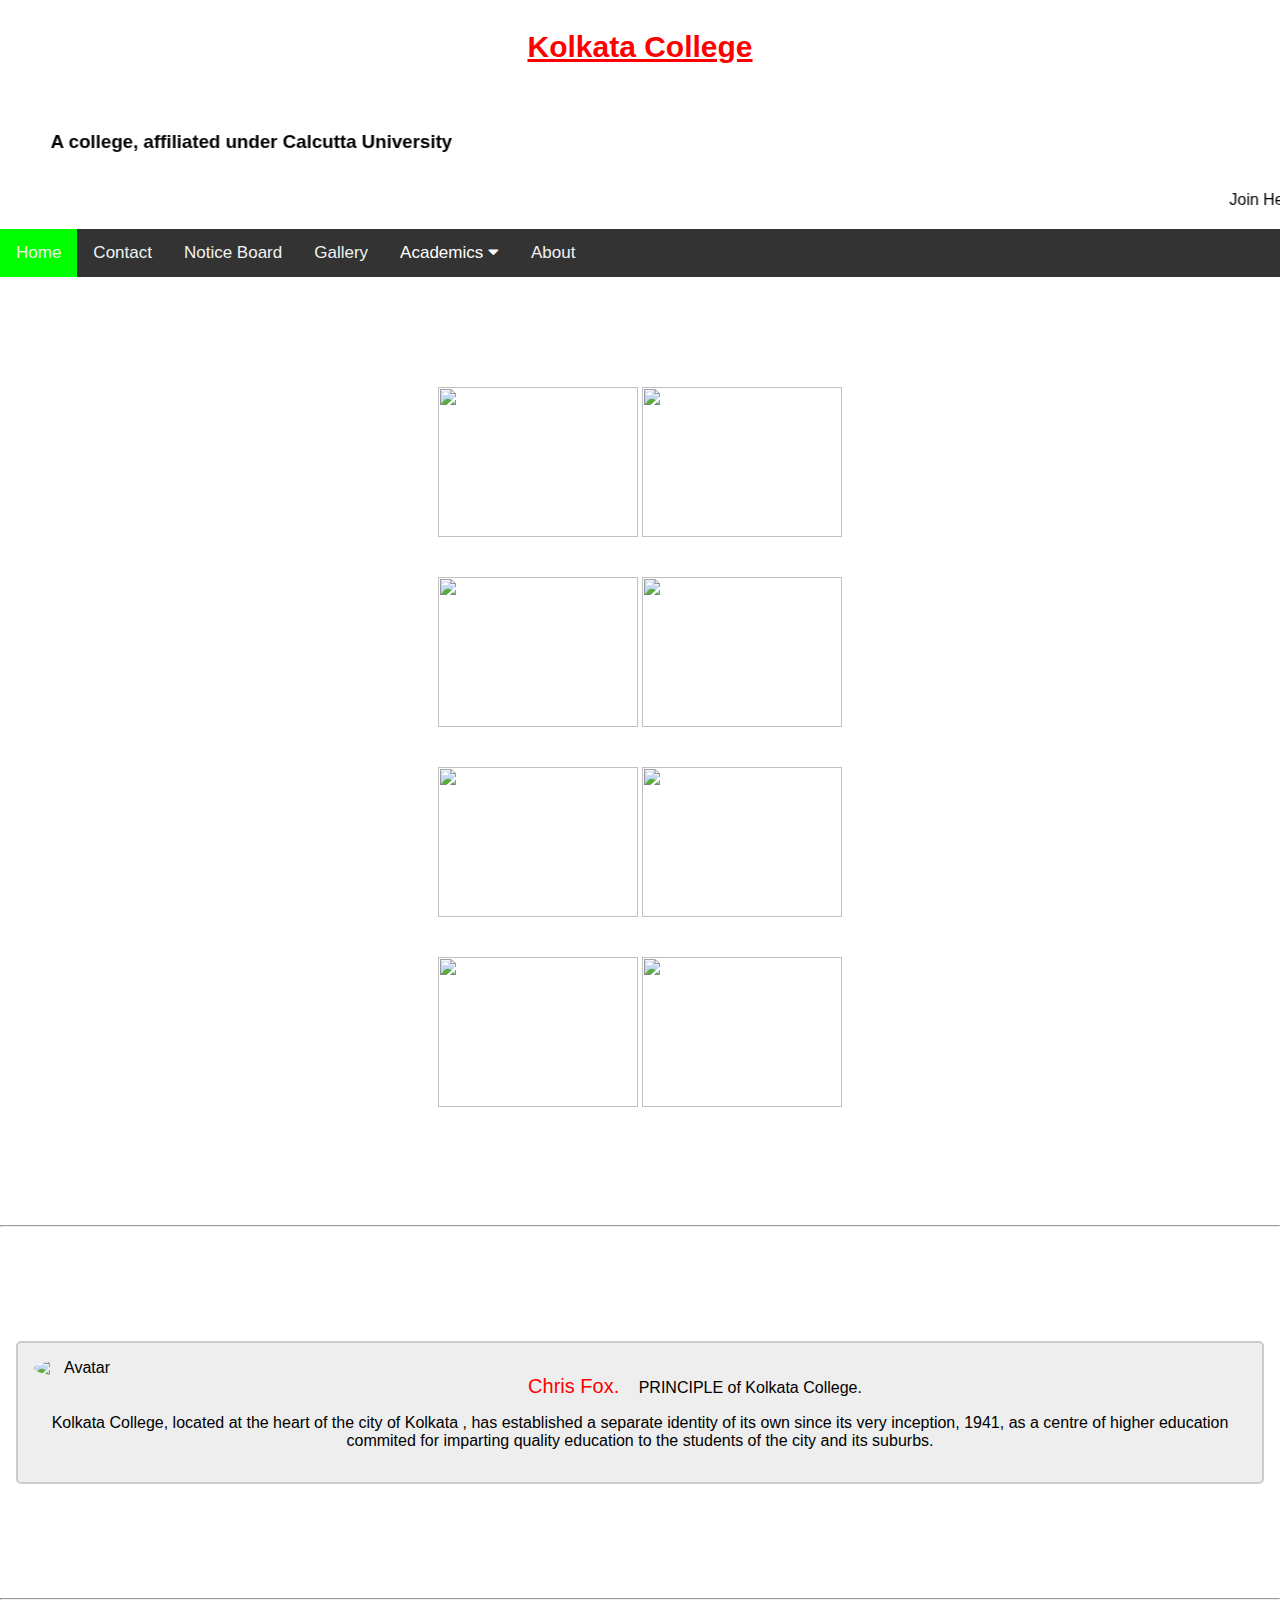
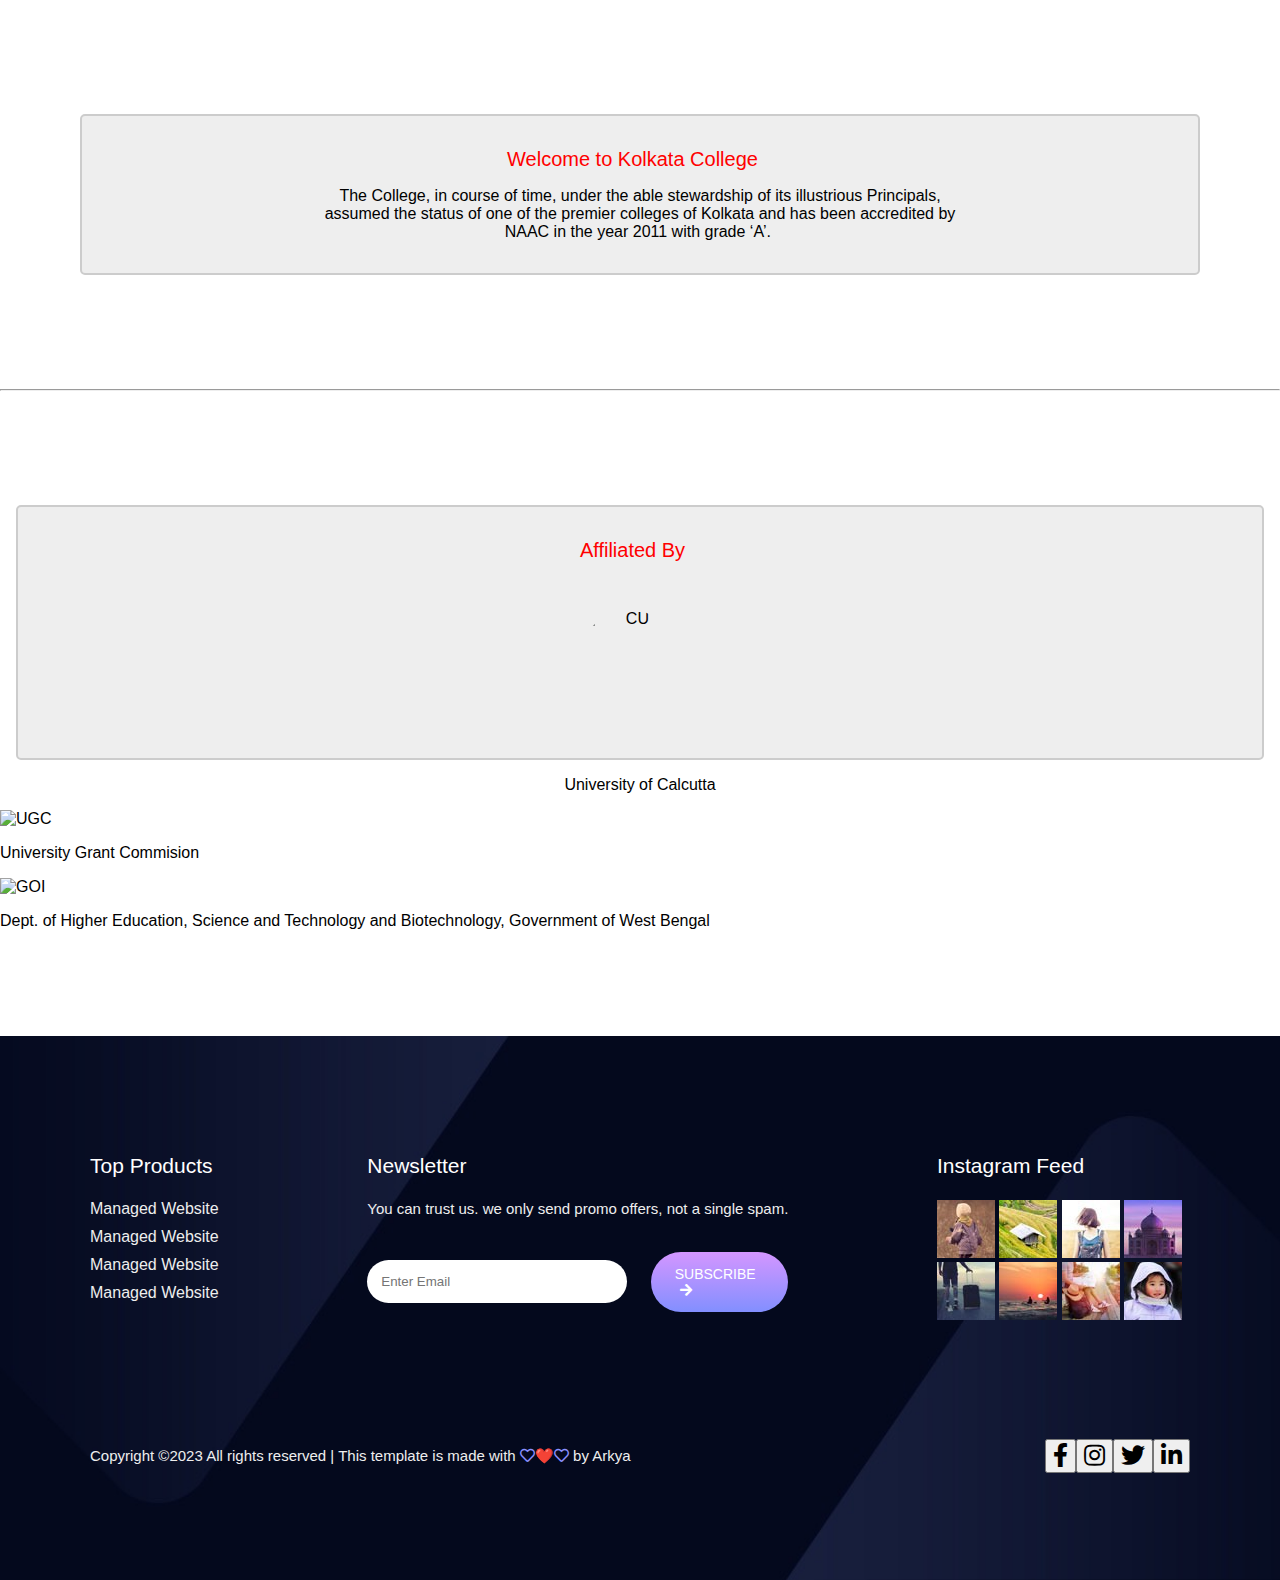
==== index.html @ 4877f7c7 "Update index.html" ====
<!DOCTYPE html>
<html>
<head>
<meta name="viewport" content="width=device-width, initial-scale=1">
<link rel="stylesheet" href="https://cdnjs.cloudflare.com/ajax/libs/font-awesome/5.8.2/css/all.min.css">
<link href="https://fonts.googleapis.com/css?family=Roboto:300,400,500,700&display=swap" rel="stylesheet">
<link rel="stylesheet" href="style.css">
<style>
    .gallery img {
      margin-top: 20px;
      margin-bottom: 20px;
      width: 200px;
      height: 150px;
    }
    .gallery {
      width: auto;
    }
    .about {
      padding-left: 5%;
      padding-right: 5%;
    }
    .about p{
      padding-left: 20%;
      padding-right: 20%;
    }
    .testimonial {
      border: 2px solid #ccc;
      background-color: #eee;
      border-radius: 5px;
      padding: 16px;
      margin: 16px;

    }

    .testimonial::after {
      content: "";
      clear: both;
      display: table;
    }

    .testimonial img {
      float: left;
      margin-right: 20px;
      border-radius: 50%;
    }

    .testimonial span {
      font-size: 20px;
      color: red;
      margin-right: 15px;
    }

    @media (max-width: 500px) {
      .testimonial {
          text-align: center;
      }
    .testimonial img {
      margin: auto;
      float: none;
      width: auto;
      display: flex;
      justify-content: space-between;
      }
    }

    .affiliated img{
      display: flex;
      justify-content: space-between;
      margin-top: 2em;
      margin-bottom: 2em;
      width: 100px;
      height: 100px;
      padding-left: 45%;
      padding-right: 45%;
    }
</style>
</head>
<body>
    <center><p class="blink"><b><u>Kolkata College</u></b></p></center><br>
    <marquee direction="right" behavior="alternate"> <h3>A college, affiliated under Calcutta University</h3></marquee>
    <marquee><p>Join Here to get a BRIGHT FUTURE</p></marquee>


<div class="topnav" id="myTopnav">
    <a href="index.html" class="active">Home</a>
    <a href="https://wa.me/916291425769">Contact</a>
    <a href="notice-board.html">Notice Board</a>
    <a href="gallery.html">Gallery</a>
    <div class="dropdown">
      <button class="dropbtn">Academics 
        <i class="fa fa-caret-down"></i>
      </button>
      <div class="dropdown-content">
        <a href="admission.html">Admission Details</a>
        <a href="departments.html">Departments</a>
        <a href="student-admission.html">Students Admission</a>
      </div>
    </div> 
    <a href="#bottom">About</a>
    <a href="javascript:void(0);" style="font-size:15px;" class="icon" onclick="myFunction()">&#9776;</a>
  </div>



<script>
    function myFunction() {
      var x = document.getElementById("myTopnav");
      if (x.className === "topnav") {
        x.className += " responsive";
      } else {
        x.className = "topnav";
      }
    }
</script>

<br> <br> <br> <br> <br>

<center>
<div class="gallery">
  <img src="https://encrypted-tbn0.gstatic.com/images?q=tbn:ANd9GcTN0ykrlLWTt86ceehVWy3MgdS8PHwbDEjTOdhRQQcr&s" alt="">
  <img src="https://images.unsplash.com/flagged/photo-1554473675-d0904f3cbf38?ixlib=rb-4.0.3&ixid=M3wxMjA3fDB8MHxzZWFyY2h8MTJ8fGNvbGxlZ2V8ZW58MHx8MHx8fDA%3D&auto=format&fit=crop&w=500&q=60g" alt="">
</div>
<div class="gallery">
  <img src="https://akm-img-a-in.tosshub.com/indiatoday/images/story/202206/Best-colleges-commerce-a.jpg?VersionId=li4rgeqFtk6gbD5CNq8wdr3E2J9TVuXj&size=690:388" alt="">
  <img src="https://images.unsplash.com/photo-1498243691581-b145c3f54a5a?ixlib=rb-4.0.3&ixid=M3wxMjA3fDB8MHxzZWFyY2h8MTF8fGNvbGxlZ2V8ZW58MHx8MHx8fDA%3D&auto=format&fit=crop&w=500&q=60" alt="">
</div>      
<div class="gallery">
  <img src="https://images.unsplash.com/photo-1525921429624-479b6a26d84d?ixlib=rb-4.0.3&ixid=M3wxMjA3fDB8MHxwaG90by1wYWdlfHx8fGVufDB8fHx8fA%3D%3D&auto=format&fit=crop&w=2070&q=80" alt="">
  <img src="https://images.unsplash.com/photo-1562774053-701939374585?ixlib=rb-4.0.3&ixid=M3wxMjA3fDB8MHxzZWFyY2h8NXx8Y29sbGVnZXxlbnwwfHwwfHx8MA%3D%3D&w=1000&q=80" alt="">
</div>
<div class="gallery">
  <img src="https://images.unsplash.com/photo-1606761568499-6d2451b23c66?ixlib=rb-4.0.3&ixid=M3wxMjA3fDB8MHxzZWFyY2h8OXx8Y29sbGVnZXxlbnwwfHwwfHx8MA%3D%3D&auto=format&fit=crop&w=500&q=60" alt="">
  <img src="https://cdn.britannica.com/03/130603-050-37F7F535/Alliman-Administration-Center-Hesston-College-Mennonite-college.jpg" alt="">
</div>
<center>    

<br> <br> <br> <br> <br>
    <hr>
<br> <br> <br> <br> <br>

<div class="testimonial">
  <img src="https://www.w3schools.com/howto/img_avatar.png" alt="Avatar" style="width:90px">
  <p><span>Chris Fox.</span> PRINCIPLE of Kolkata College.</p>
  <p>Kolkata College, located at the heart of the city of Kolkata , has established a separate identity of its own since its very inception, 1941, as a centre of higher education commited for imparting quality education to the students of the city and its suburbs.</p>
</div>

<br> <br> <br> <br> <br>
    <hr>
<br> <br> <br> <br> <br>

<div class="about">
  <div class="testimonial">
    <p><center><span>Welcome to Kolkata College</span></center></p>
    <p>The College, in course of time, under the able stewardship of its illustrious Principals, assumed the status of one of the premier colleges of Kolkata and has been accredited by NAAC in the year 2011 with grade ‘A’. </p>
  </div>
</div>

<br> <br> <br> <br> <br>
    <hr>
<br> <br> <br> <br> <br>

<div class="affiliated">
  <div class="testimonial">
    <p><center><span>Affiliated By</span></center></p>
    <img src="https://upload.wikimedia.org/wikipedia/en/thumb/f/f0/University_of_Calcutta_logo.svg/1200px-University_of_Calcutta_logo.svg.png" alt="CU">
      </center><p>University of Calcutta</p></center>
    <img src="https://upload.wikimedia.org/wikipedia/en/4/4e/UGC_India_Logo.png" alt="UGC">
      </center><p>University Grant Commision</p></center>
    <img src="https://indiaeducationdiary.in/wp-content/uploads/2020/09/education-ministry.jpg" alt="GOI">
      </center><p>Dept. of Higher Education, Science and Technology and Biotechnology, Government of West Bengal</p></center>
  </div>
</div>

  <br> <br> <br> <br> <br>

<footer>
  <div class="container">
      <div class="footerCard cardone">
          <h2>Top Products</h2>
          <a href="#">Managed Website</a>
          <a href="#">Managed Website</a>
          <a href="#">Managed Website</a>
          <a href="#">Managed Website</a>
      </div>
      <div class="footerCard cardtwo">
          <h2>Newsletter</h2>
          <p>You can trust us. we only send promo offers, not a single spam.</p>
          <div class="email">
              <input type="email" placeholder="Enter Email">
              <a href="#" class="btn">Subscribe<i class="fas fa-arrow-right"></i></a>
          </div>
      </div>
      <div class="footerCard cardthree">
          <h2>Instagram Feed</h2>
          <div class="imgWrap">
              <img src="./img/i1.jpg" alt="">
              <img src="./img/i2.jpg" alt="">
              <img src="./img/i3.jpg" alt="">
              <img src="./img/i4.jpg" alt="">
              <img src="./img/i5.jpg" alt="">
              <img src="./img/i6.jpg" alt="">
              <img src="./img/i7.jpg" alt="">
              <img src="./img/i8.jpg" alt="">
          </div>
      </div>

  </div>
  <div class="wrapper">
      <div class="copyright">
          <p>Copyright ©2023 All rights reserved | This template is made with <i class="far fa-heart"></i>❤️<i class="far fa-heart"></i> by Arkya</p>
      </div>
      <div class="icons">
        <button style='font-size:24px'><i class='fab fa-facebook-f'></i></button>
        <button style='font-size:24px'><i class='fab fa-instagram'></i></button>
        <button style='font-size:24px'><i class='fab fa-twitter'></i></button>
        <button style='font-size:24px'><i class='fab fa-linkedin-in'></i></button>
        
      </div>
  </div>
</footer>


</body>
</html>
---- style.css ----
body {
  margin:0;font-family:Arial
}

.topnav {
overflow: hidden;
background-color: #333;
}

.topnav a {
float: left;
display: block;
color: #f2f2f2;
text-align: center;
padding: 14px 16px;
text-decoration: none;
font-size: 17px;
}

.active {
background-color: #00ff00;
color: white;
}

.topnav .icon {
display: none;
}

.dropdown {
float: left;
overflow: hidden;
}

.dropdown .dropbtn {
font-size: 17px;    
border: none;
outline: none;
color: white;
padding: 14px 16px;
background-color: inherit;
font-family: inherit;
margin: 0;
}

.dropdown-content {
display: none;
position: absolute;
background-color: #f9f9f9;
min-width: 160px;
box-shadow: 0px 8px 16px 0px rgba(0,0,0,0.2);
z-index: 1;
}

.dropdown-content a {
float: none;
color: black;
padding: 12px 16px;
text-decoration: none;
display: block;
text-align: left;
}

.topnav a:hover, .dropdown:hover .dropbtn {
background-color: #555;
color: white;
}

.dropdown-content a:hover {
background-color: #ddd;
color: black;
}

.dropdown:hover .dropdown-content {
display: block;
}

@media screen and (max-width: 600px) {
.topnav a:not(:first-child), .dropdown .dropbtn {
  display: none;
}
.topnav a.icon {
  float: right;
  display: block;
}
}

@media screen and (max-width: 600px) {
.topnav.responsive {position: relative;}
.topnav.responsive .icon {
  position: absolute;
  right: 0;
  top: 0;
}
.topnav.responsive a {
  float: none;
  display: block;
  text-align: left;
}
.topnav.responsive .dropdown {float: none;}
.topnav.responsive .dropdown-content {position: relative;}
.topnav.responsive .dropdown .dropbtn {
  display: block;
  width: 100%;
  text-align: left;
}
}

.blink {
  animation: blinker 1s linear infinite;
  color: red;
  font-family: sans-serif;
  font-size: 30px;
}
@keyframes blinker {
      50% {
      opacity: 0;
  }
}
h1{
  margin: auto;
  padding-bottom: 50px;
}


.container,
.wrapper {
  width: 100%;
  max-width: 1100px;
  margin: 0 auto;
}

.btn {
  text-decoration: none;
  text-transform: uppercase;
  display: inline-block;
  padding: 14px 24px;
  background: #f9f9ff;
  border: 1px solid #f9f9ff;
  font-size: 14px;
  font-weight: 600;
  border-radius: 4px;
  -webkit-transition: background 800ms, color 800ms, border 800ms;
  transition: background 800ms, color 800ms, border 800ms;
}

.btn:hover {
  background: transparent;
  border: 1px solid #fff;
  color: #fff;
}

footer {
  width: 100%;
  background: url("./img/footer-bg.jpg") no-repeat center/cover;
}

footer .container {
  padding-top: 100px;
  display: -webkit-box;
  display: -ms-flexbox;
  display: flex;
  -webkit-box-pack: justify;
      -ms-flex-pack: justify;
          justify-content: space-between;
}

footer .container h2 {
  color: #fff;
  margin-bottom: 22px;
  font-weight: 400;
  font-size: 21px;
}

footer .container .footerCard {
  max-width: 23%;
}

footer .container .footerCard.cardone {
  display: -webkit-box;
  display: -ms-flexbox;
  display: flex;
  -webkit-box-orient: vertical;
  -webkit-box-direction: normal;
      -ms-flex-direction: column;
          flex-direction: column;
}

footer .container .footerCard.cardone a {
  text-decoration: none;
  color: #eee;
  font-weight: 200;
  margin-bottom: 10px;
  -webkit-transition: color 600ms;
  transition: color 600ms;
}

footer .container .footerCard.cardone a:hover {
  color: #8a90ff;
}

footer .container .footerCard.cardtwo {
  max-width: 50%;
}

footer .container .footerCard.cardtwo p {
  color: #eee;
  font-size: 15px;
  font-weight: 300;
}

footer .container .footerCard.cardtwo .email {
  display: -webkit-box;
  display: -ms-flexbox;
  display: flex;
  -webkit-box-align: center;
      -ms-flex-align: center;
          align-items: center;
  padding: 20px 0;
}

footer .container .footerCard.cardtwo .email input {
  padding: 14px;
  border: none;
  outline: none;
  border-radius: 50px;
  width: 60%;
  margin-right: 24px;
}

footer .container .footerCard.cardtwo .email .btn {
  border-radius: 50px;
  background: -webkit-gradient(linear, left bottom, left top, from(#828fff), to(#d496ff));
  background: linear-gradient(0deg, #828fff 0%, #d496ff 100%);
  border: none;
  color: #fff;
  font-weight: 400;
}

footer .container .footerCard.cardtwo .email .btn:hover {
  background: #8a90ff;
}

footer .container .footerCard.cardtwo .email .btn i {
  margin-left: 5px;
}

footer .container .footerCard.cardthree .imgwrap {
  display: -webkit-box;
  display: -ms-flexbox;
  display: flex;
  -ms-flex-wrap: wrap;
      flex-wrap: wrap;
  -webkit-box-pack: justify;
      -ms-flex-pack: justify;
          justify-content: space-between;
}

footer .container .footerCard.cardthree .imgwrap img {
  margin-bottom: 8px;
  cursor: pointer;
}

footer .wrapper {
  color: #fff;
  display: -webkit-box;
  display: -ms-flexbox;
  display: flex;
  -webkit-box-align: center;
      -ms-flex-align: center;
          align-items: center;
  -webkit-box-pack: justify;
      -ms-flex-pack: justify;
          justify-content: space-between;
  padding: 100px 0;
}

footer .wrapper .copyright p {
  color: #eee;
  font-size: 15px;
  font-weight: 300;
}

footer .wrapper .copyright p i {
  color: #8a90ff;
}

footer .wrapper .icons {
  display: -webkit-box;
  display: -ms-flexbox;
  display: flex;
}

footer .wrapper .icons .box {
  background: #111;
  width: 40px;
  height: 40px;
  margin: 0 5px;
  display: -webkit-box;
  display: -ms-flexbox;
  display: flex;
  cursor: pointer;
}

footer .wrapper .icons .box:hover {
  background: -webkit-gradient(linear, left bottom, left top, from(#828fff), to(#d496ff));
  background: linear-gradient(0deg, #828fff 0%, #d496ff 100%);
}

footer .wrapper .icons .box i {
  margin: auto;
}
/*# sourceMappingURL=style.css.map */
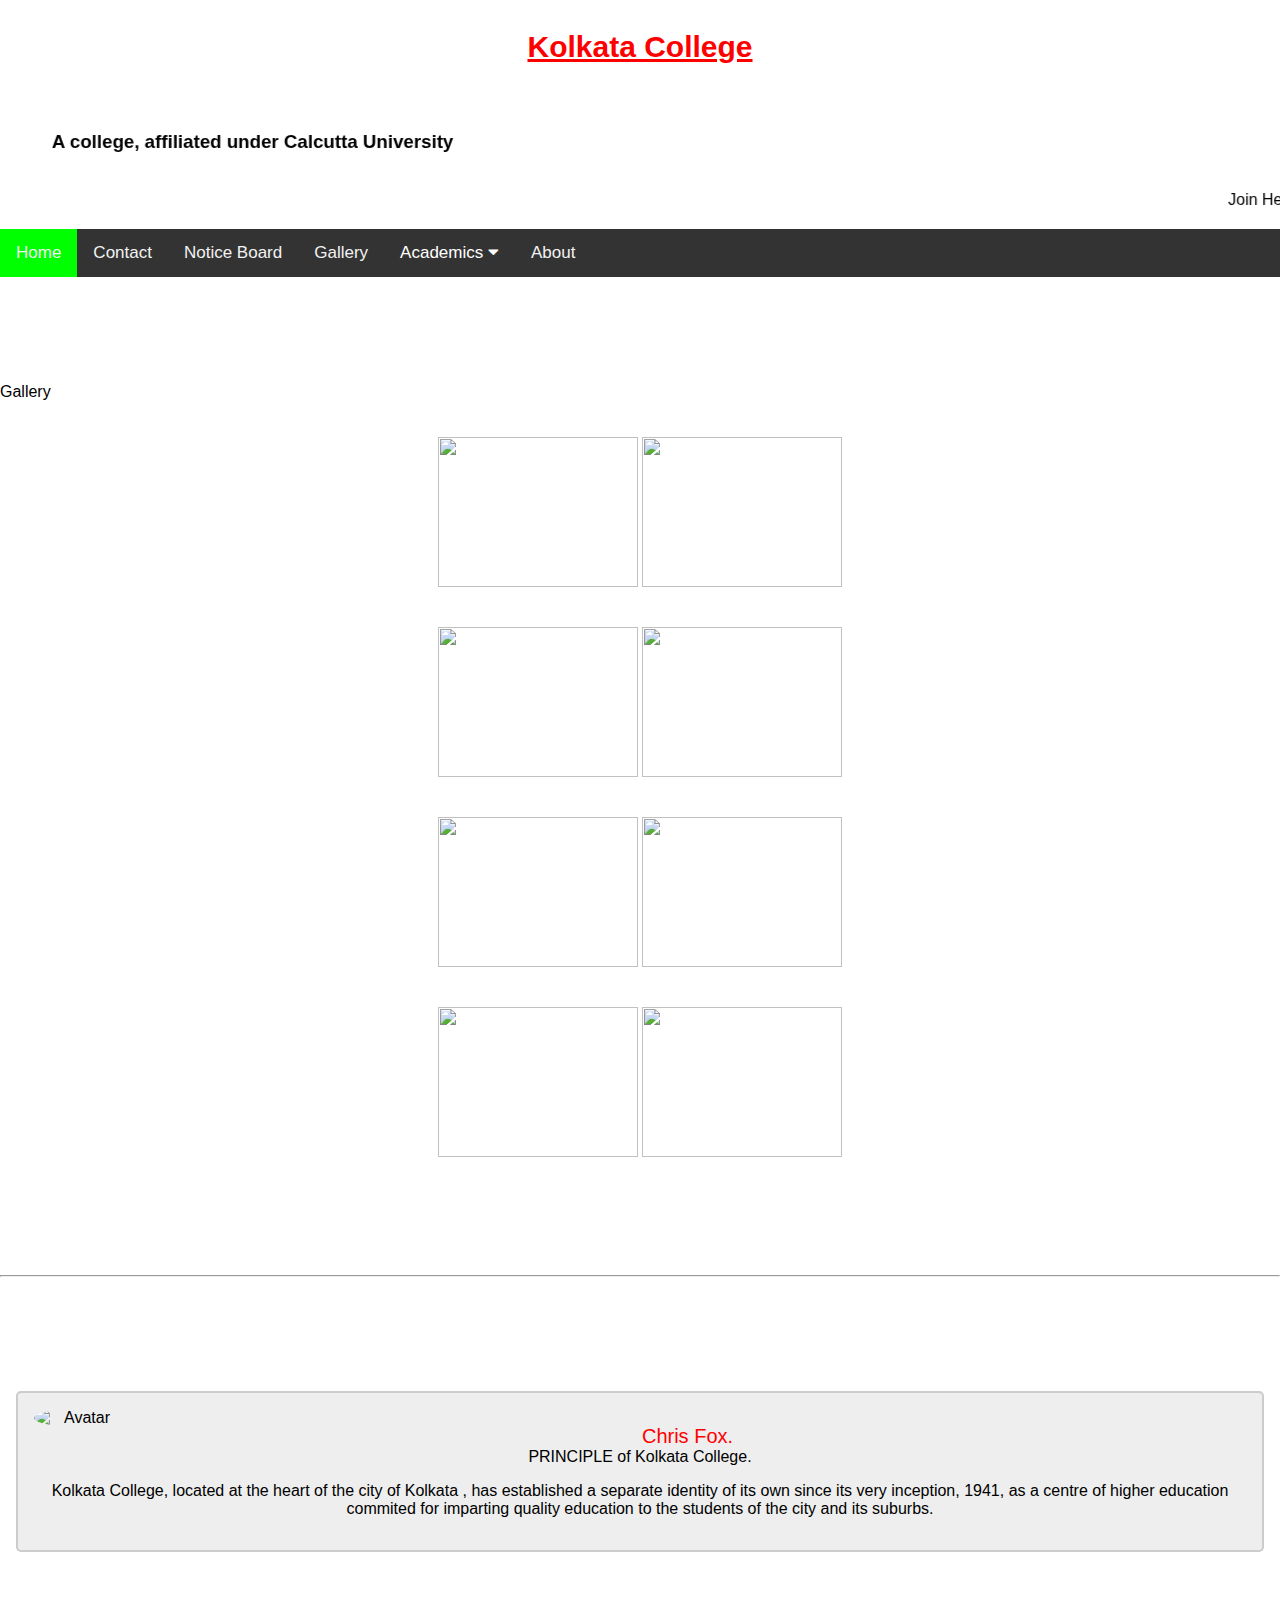
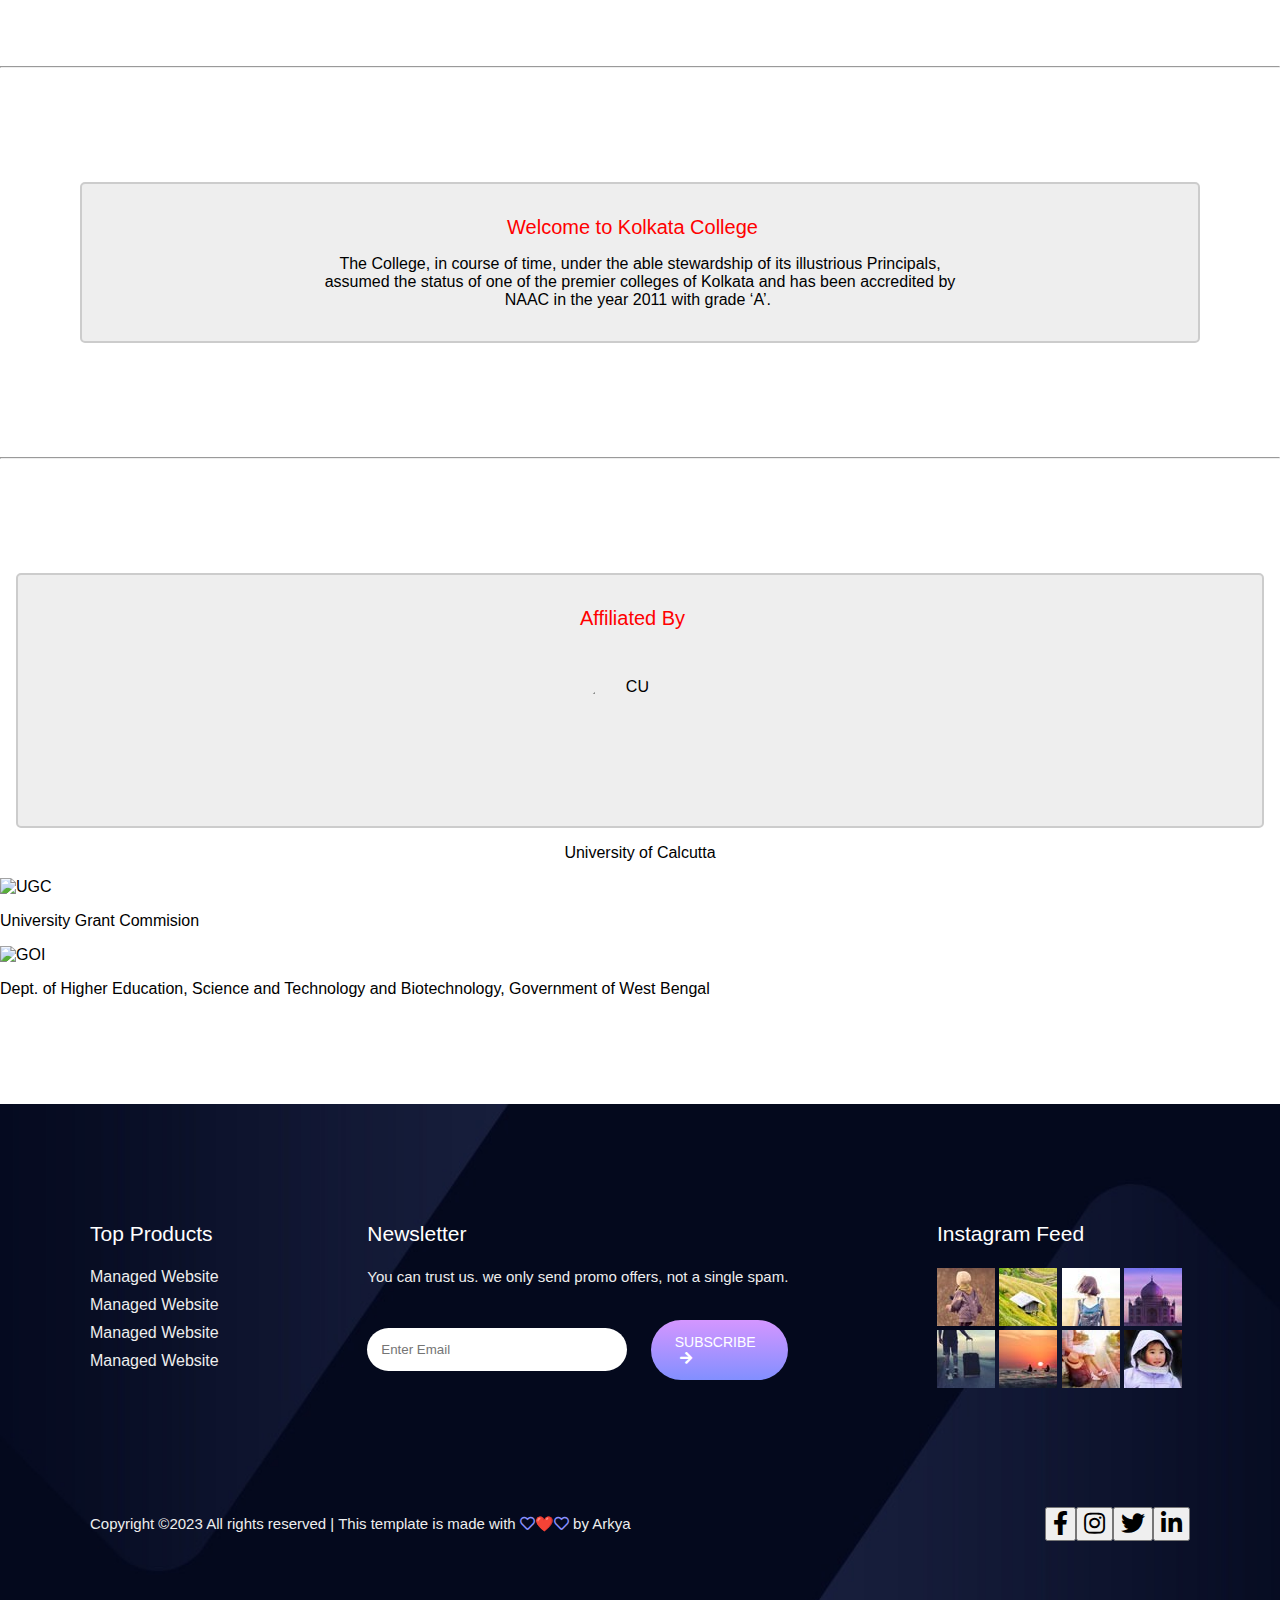
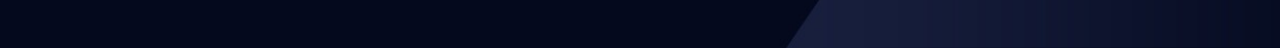
==== commit d3768b2c: "Update index.html" ====
--- a/index.html
+++ b/index.html
@@ -115,6 +115,7 @@
 
 <br> <br> <br> <br> <br>
 
+    <p>Gallery</P>
 <center>
 <div class="gallery">
   <img src="https://encrypted-tbn0.gstatic.com/images?q=tbn:ANd9GcTN0ykrlLWTt86ceehVWy3MgdS8PHwbDEjTOdhRQQcr&s" alt="">
@@ -140,7 +141,7 @@
 
 <div class="testimonial">
   <img src="https://www.w3schools.com/howto/img_avatar.png" alt="Avatar" style="width:90px">
-  <p><span>Chris Fox.</span> PRINCIPLE of Kolkata College.</p>
+  <p><span>Chris Fox.</span> <br> PRINCIPLE of Kolkata College.</p>
   <p>Kolkata College, located at the heart of the city of Kolkata , has established a separate identity of its own since its very inception, 1941, as a centre of higher education commited for imparting quality education to the students of the city and its suburbs.</p>
 </div>
 
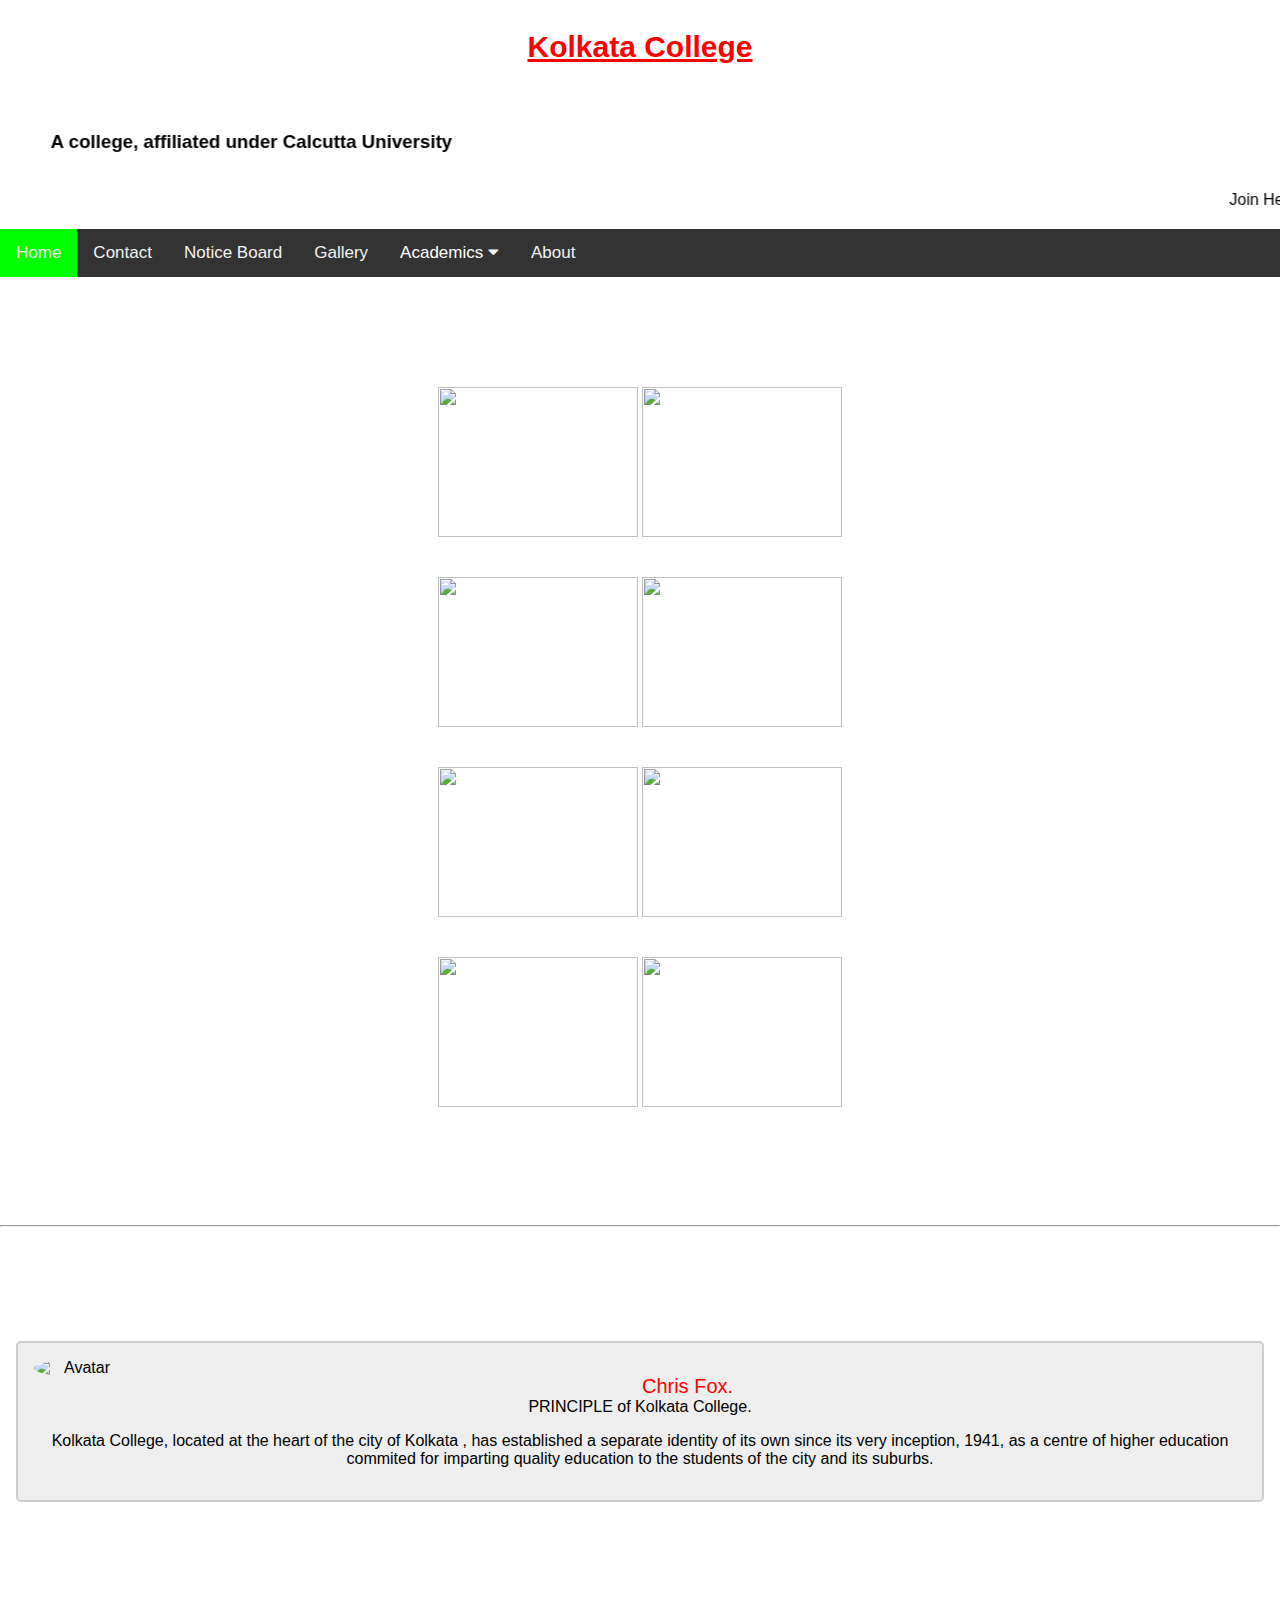
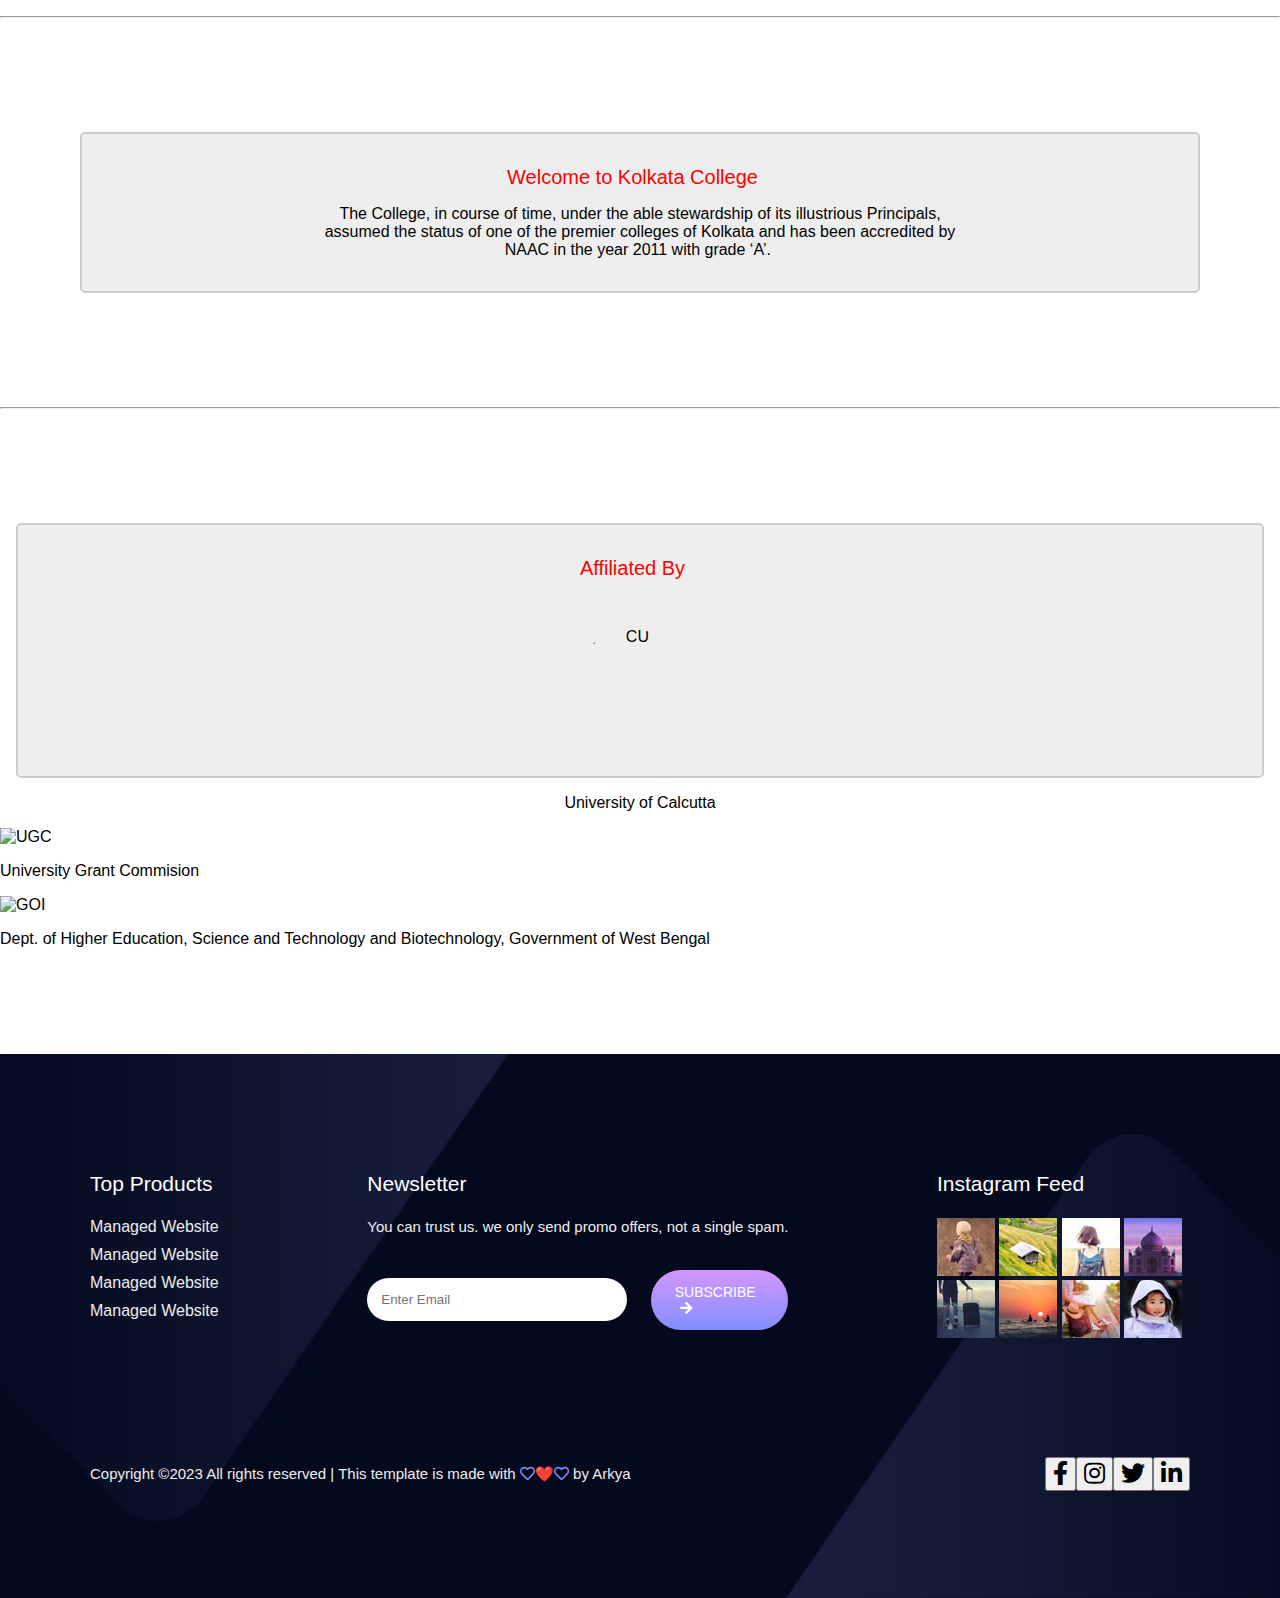
==== commit 7156f498: "Update index.html" ====
--- a/index.html
+++ b/index.html
@@ -115,7 +115,6 @@
 
 <br> <br> <br> <br> <br>
 
-    <p>Gallery</P>
 <center>
 <div class="gallery">
   <img src="https://encrypted-tbn0.gstatic.com/images?q=tbn:ANd9GcTN0ykrlLWTt86ceehVWy3MgdS8PHwbDEjTOdhRQQcr&s" alt="">
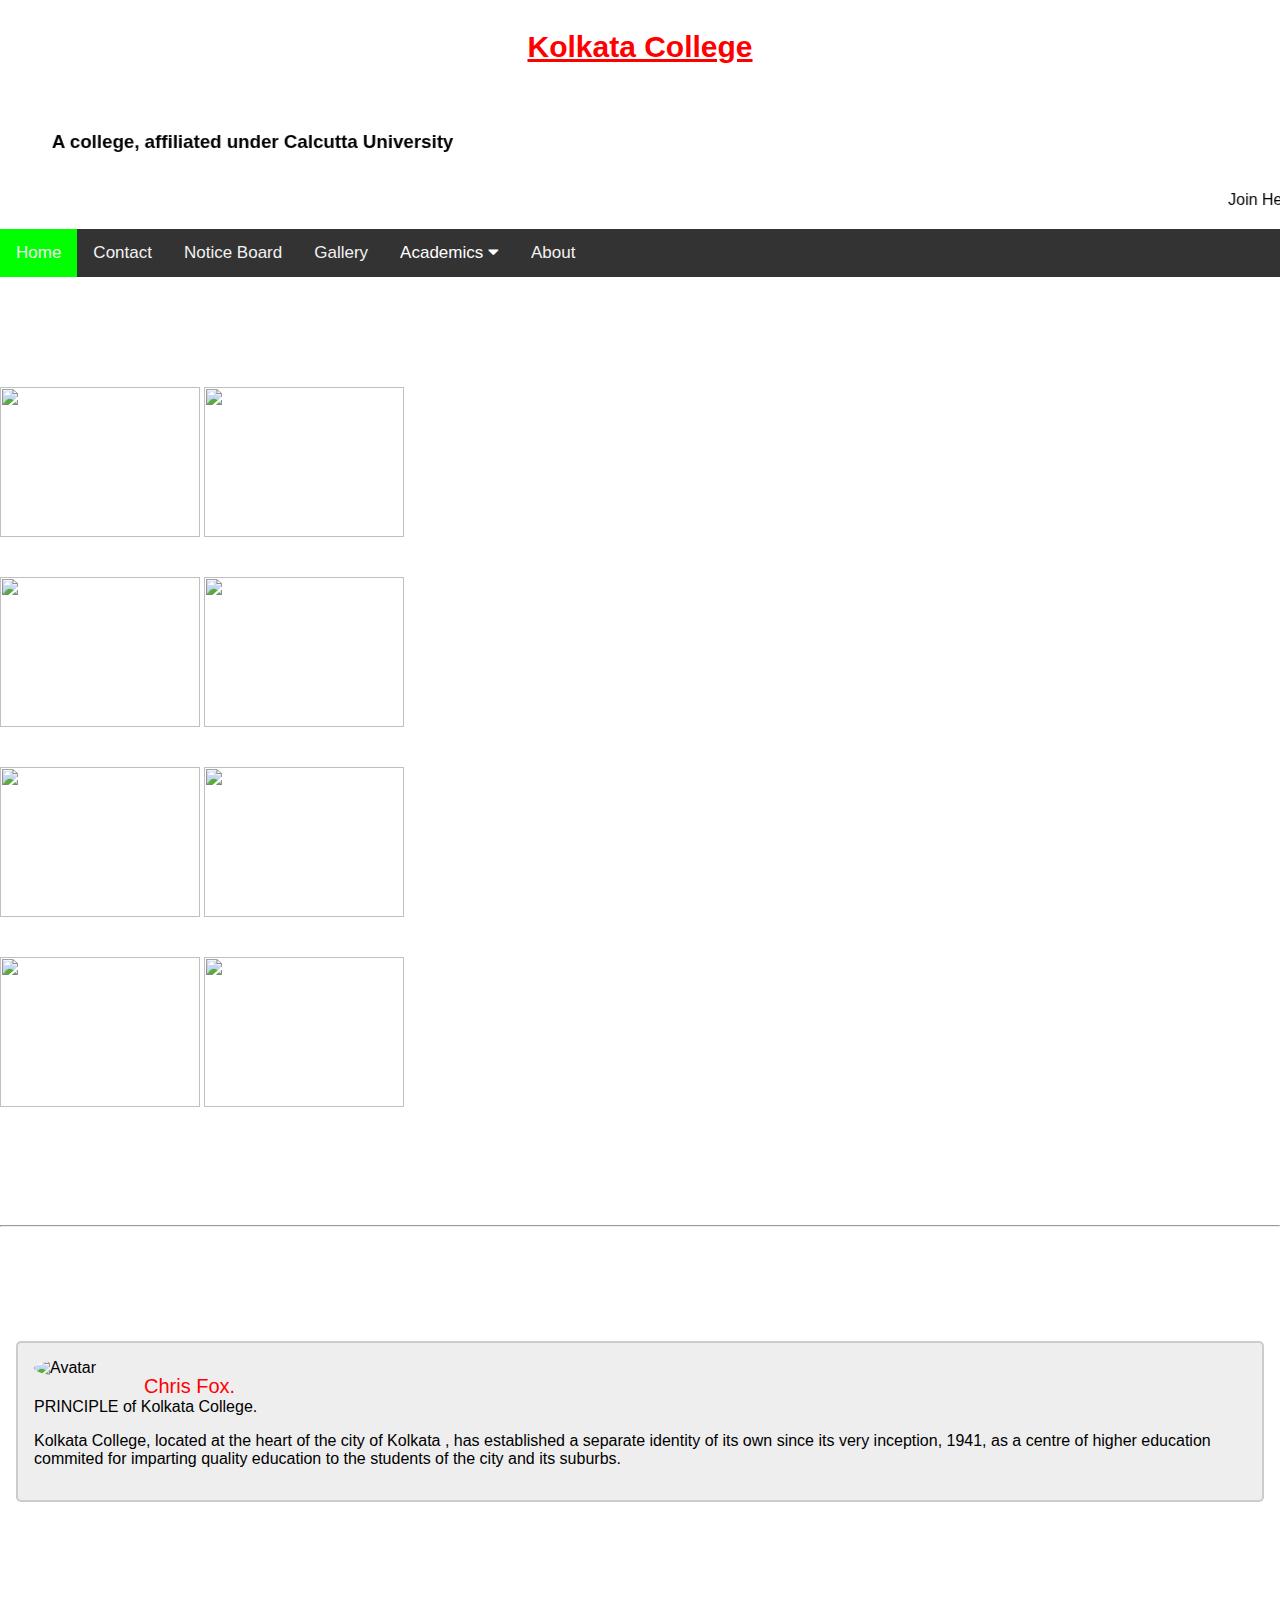
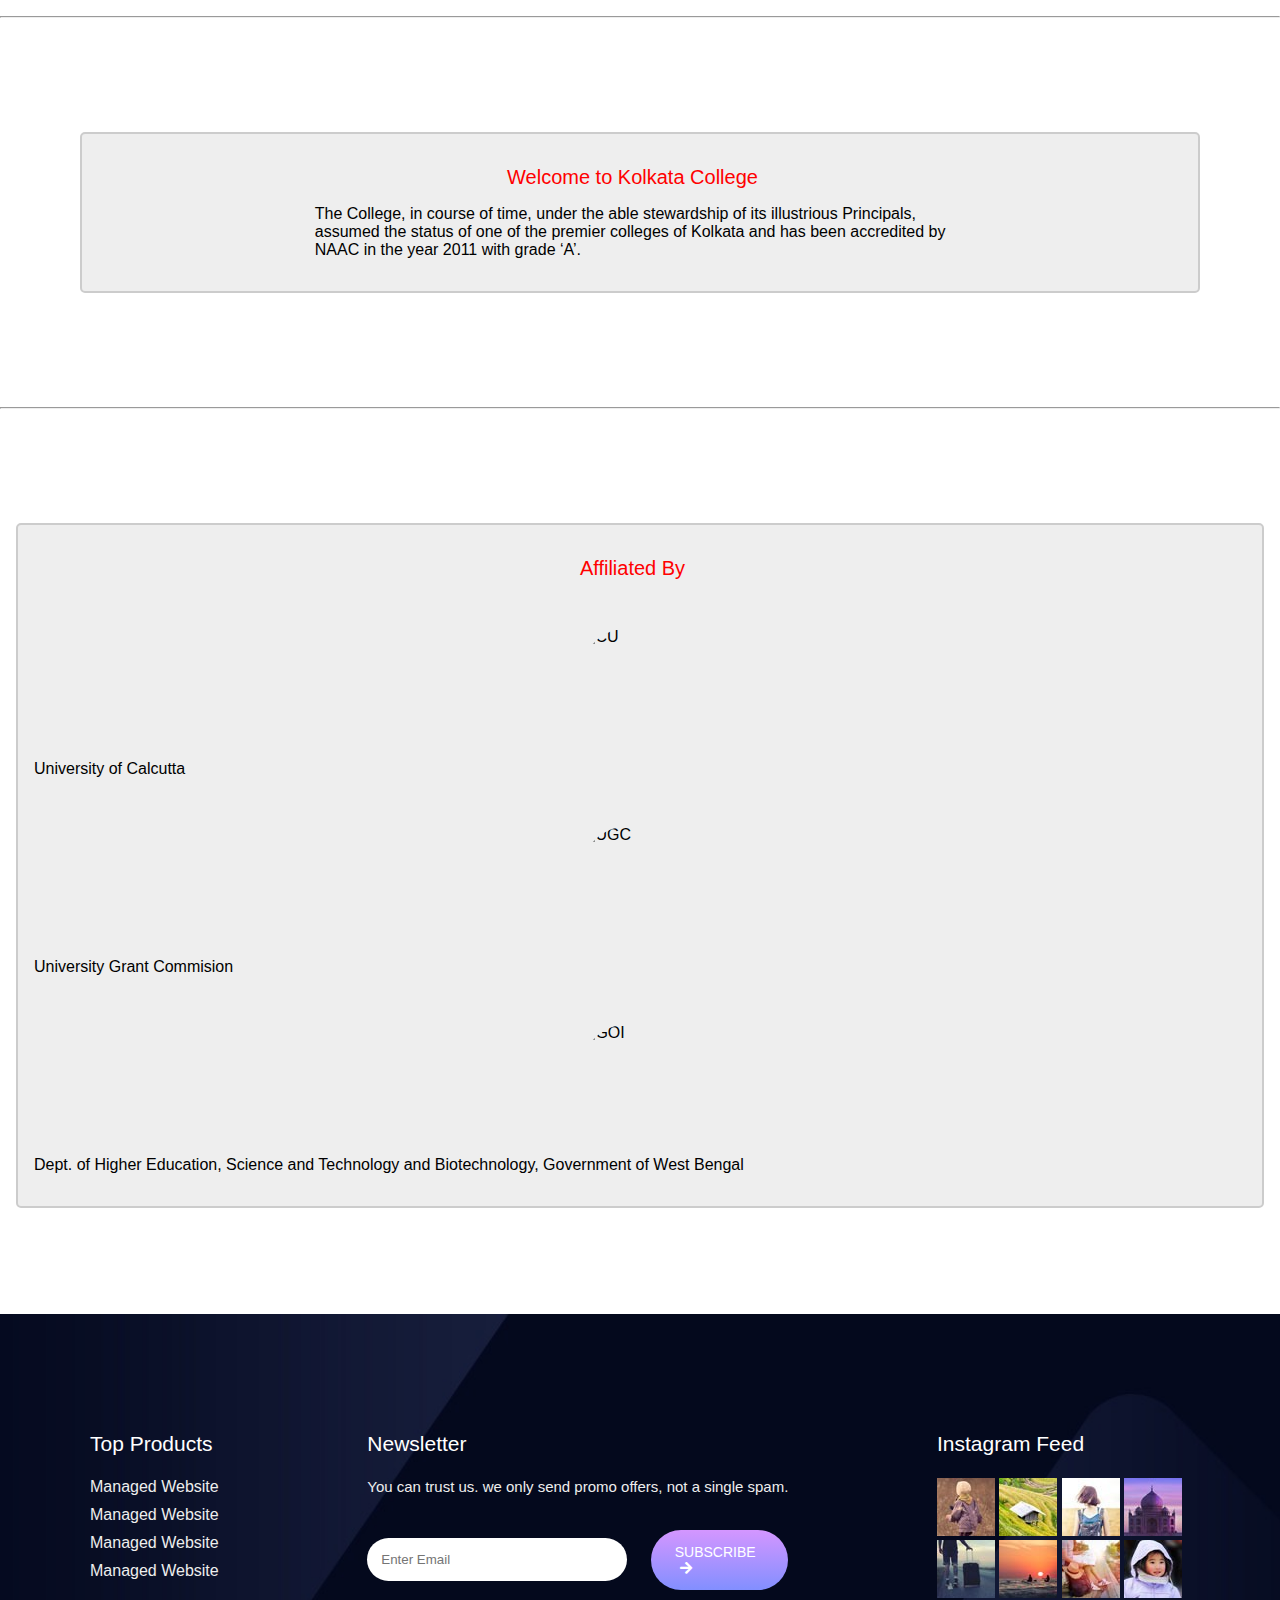
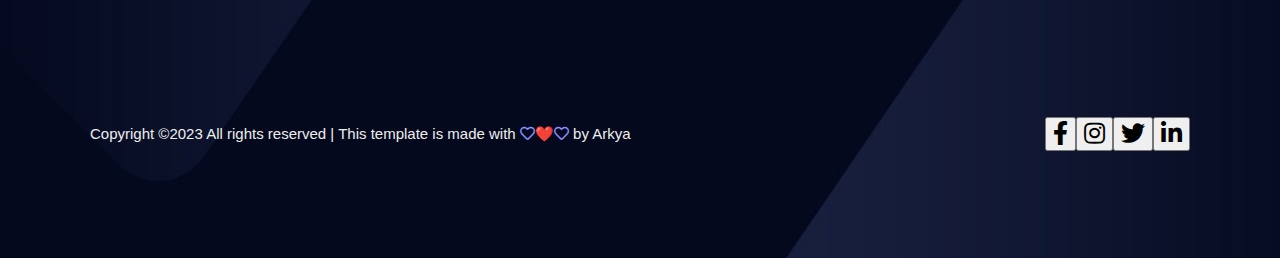
==== commit 83b226a1: "Update index.html" ====
--- a/index.html
+++ b/index.html
@@ -115,7 +115,6 @@
 
 <br> <br> <br> <br> <br>
 
-<center>
 <div class="gallery">
   <img src="https://encrypted-tbn0.gstatic.com/images?q=tbn:ANd9GcTN0ykrlLWTt86ceehVWy3MgdS8PHwbDEjTOdhRQQcr&s" alt="">
   <img src="https://images.unsplash.com/flagged/photo-1554473675-d0904f3cbf38?ixlib=rb-4.0.3&ixid=M3wxMjA3fDB8MHxzZWFyY2h8MTJ8fGNvbGxlZ2V8ZW58MHx8MHx8fDA%3D&auto=format&fit=crop&w=500&q=60g" alt="">
@@ -132,7 +131,7 @@
   <img src="https://images.unsplash.com/photo-1606761568499-6d2451b23c66?ixlib=rb-4.0.3&ixid=M3wxMjA3fDB8MHxzZWFyY2h8OXx8Y29sbGVnZXxlbnwwfHwwfHx8MA%3D%3D&auto=format&fit=crop&w=500&q=60" alt="">
   <img src="https://cdn.britannica.com/03/130603-050-37F7F535/Alliman-Administration-Center-Hesston-College-Mennonite-college.jpg" alt="">
 </div>
-<center>    
+  
 
 <br> <br> <br> <br> <br>
     <hr>
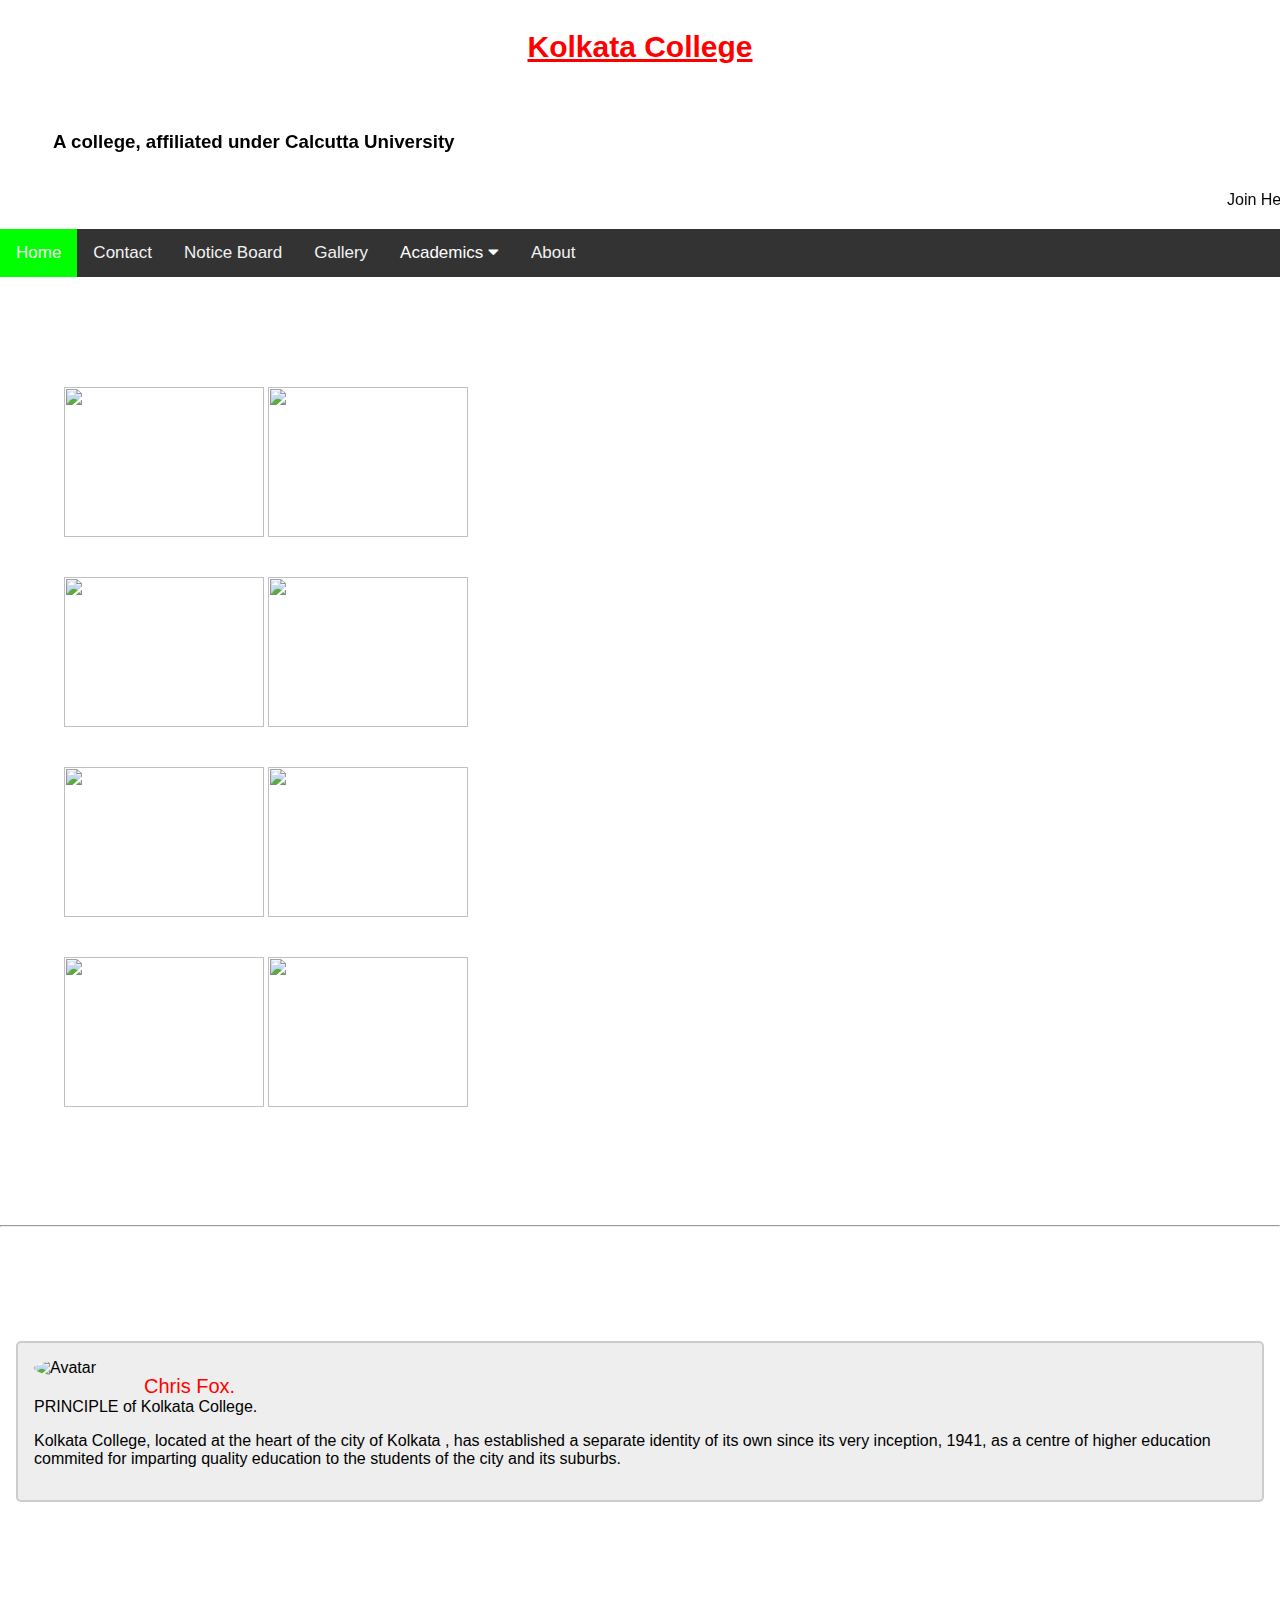
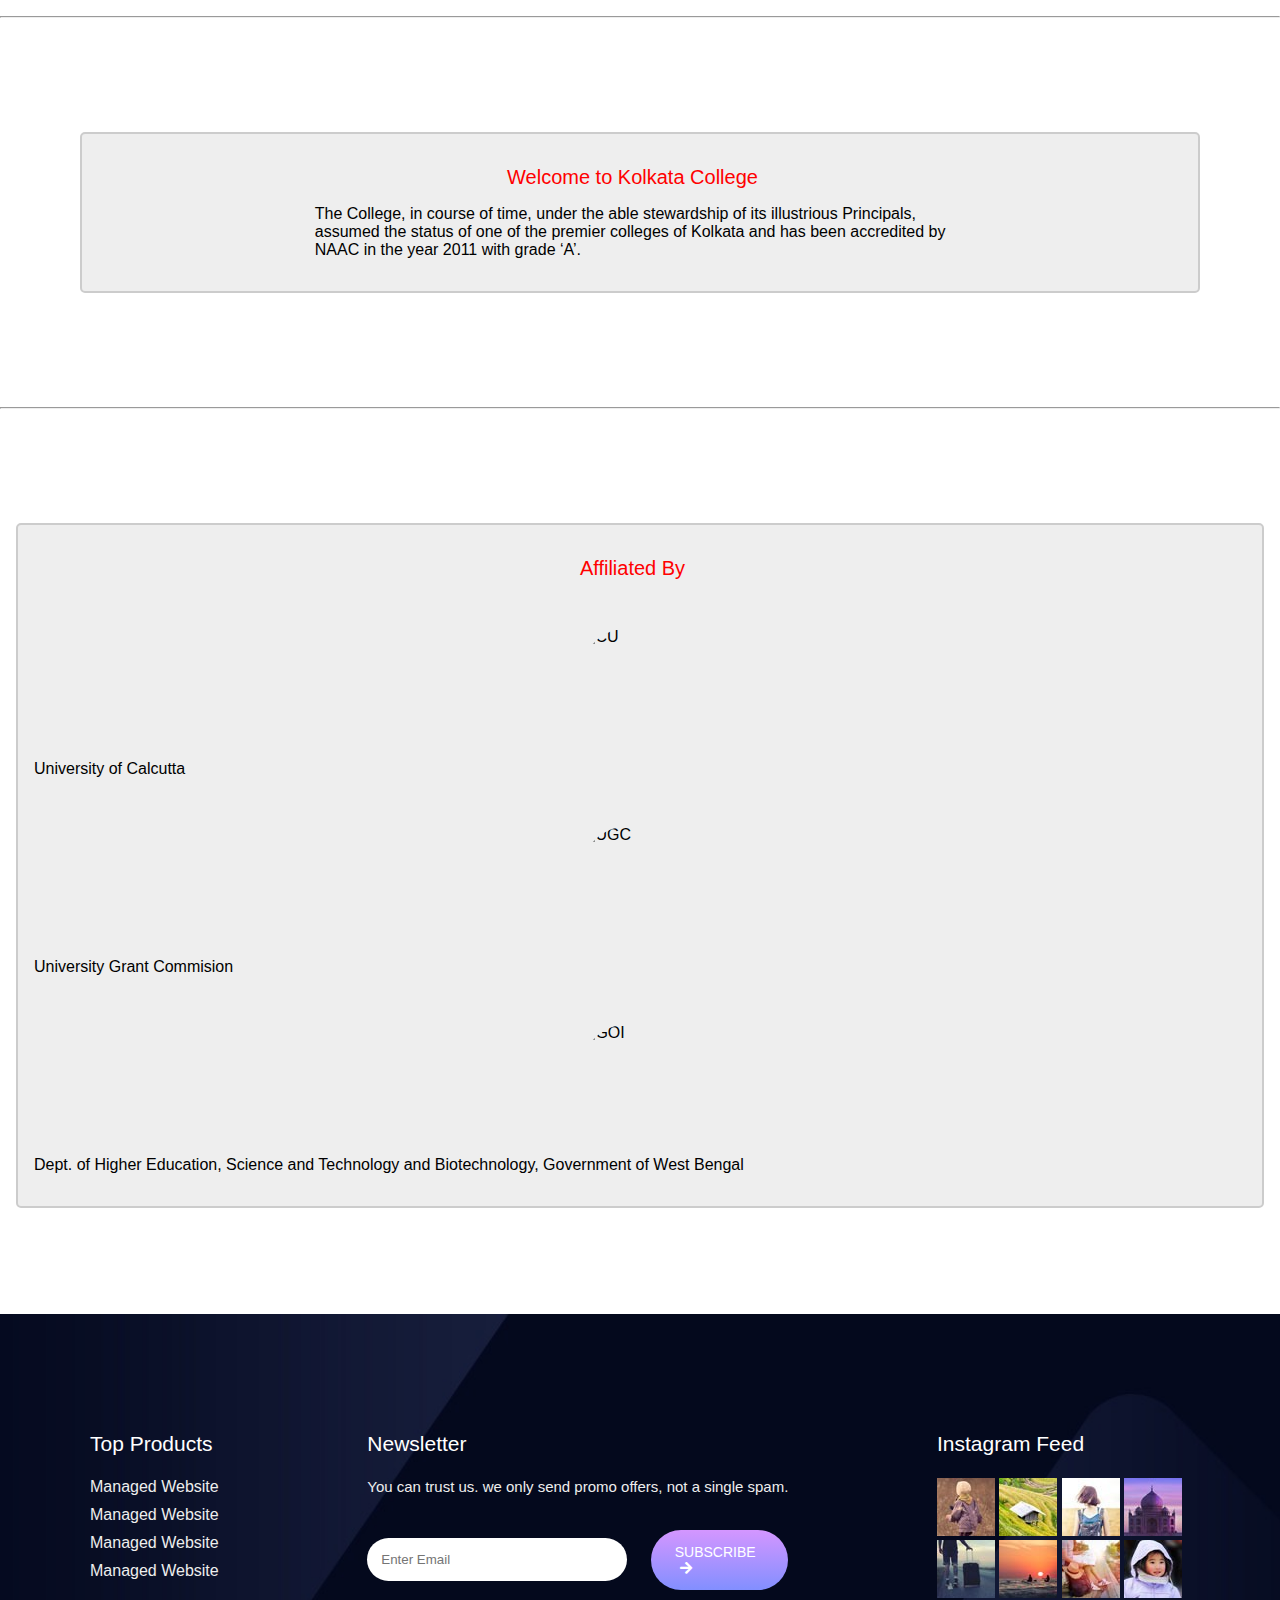
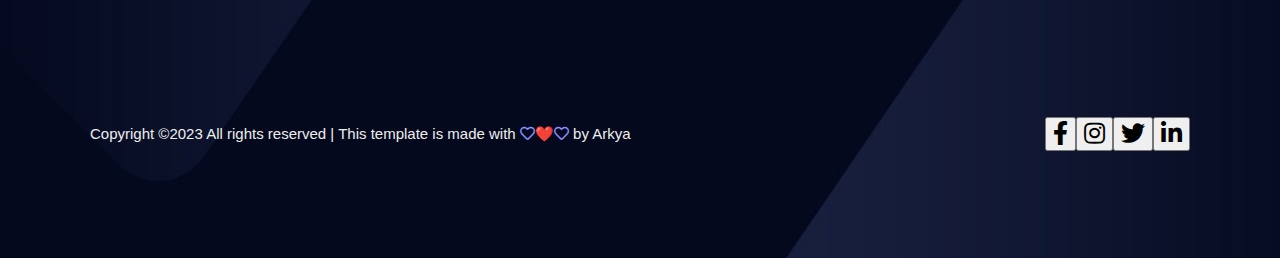
==== commit 48b2a729: "Update index.html" ====
--- a/index.html
+++ b/index.html
@@ -13,6 +13,8 @@
       height: 150px;
     }
     .gallery {
+      padding-left: 5%;
+      padding-right: 5%;
       width: auto;
     }
     .about {
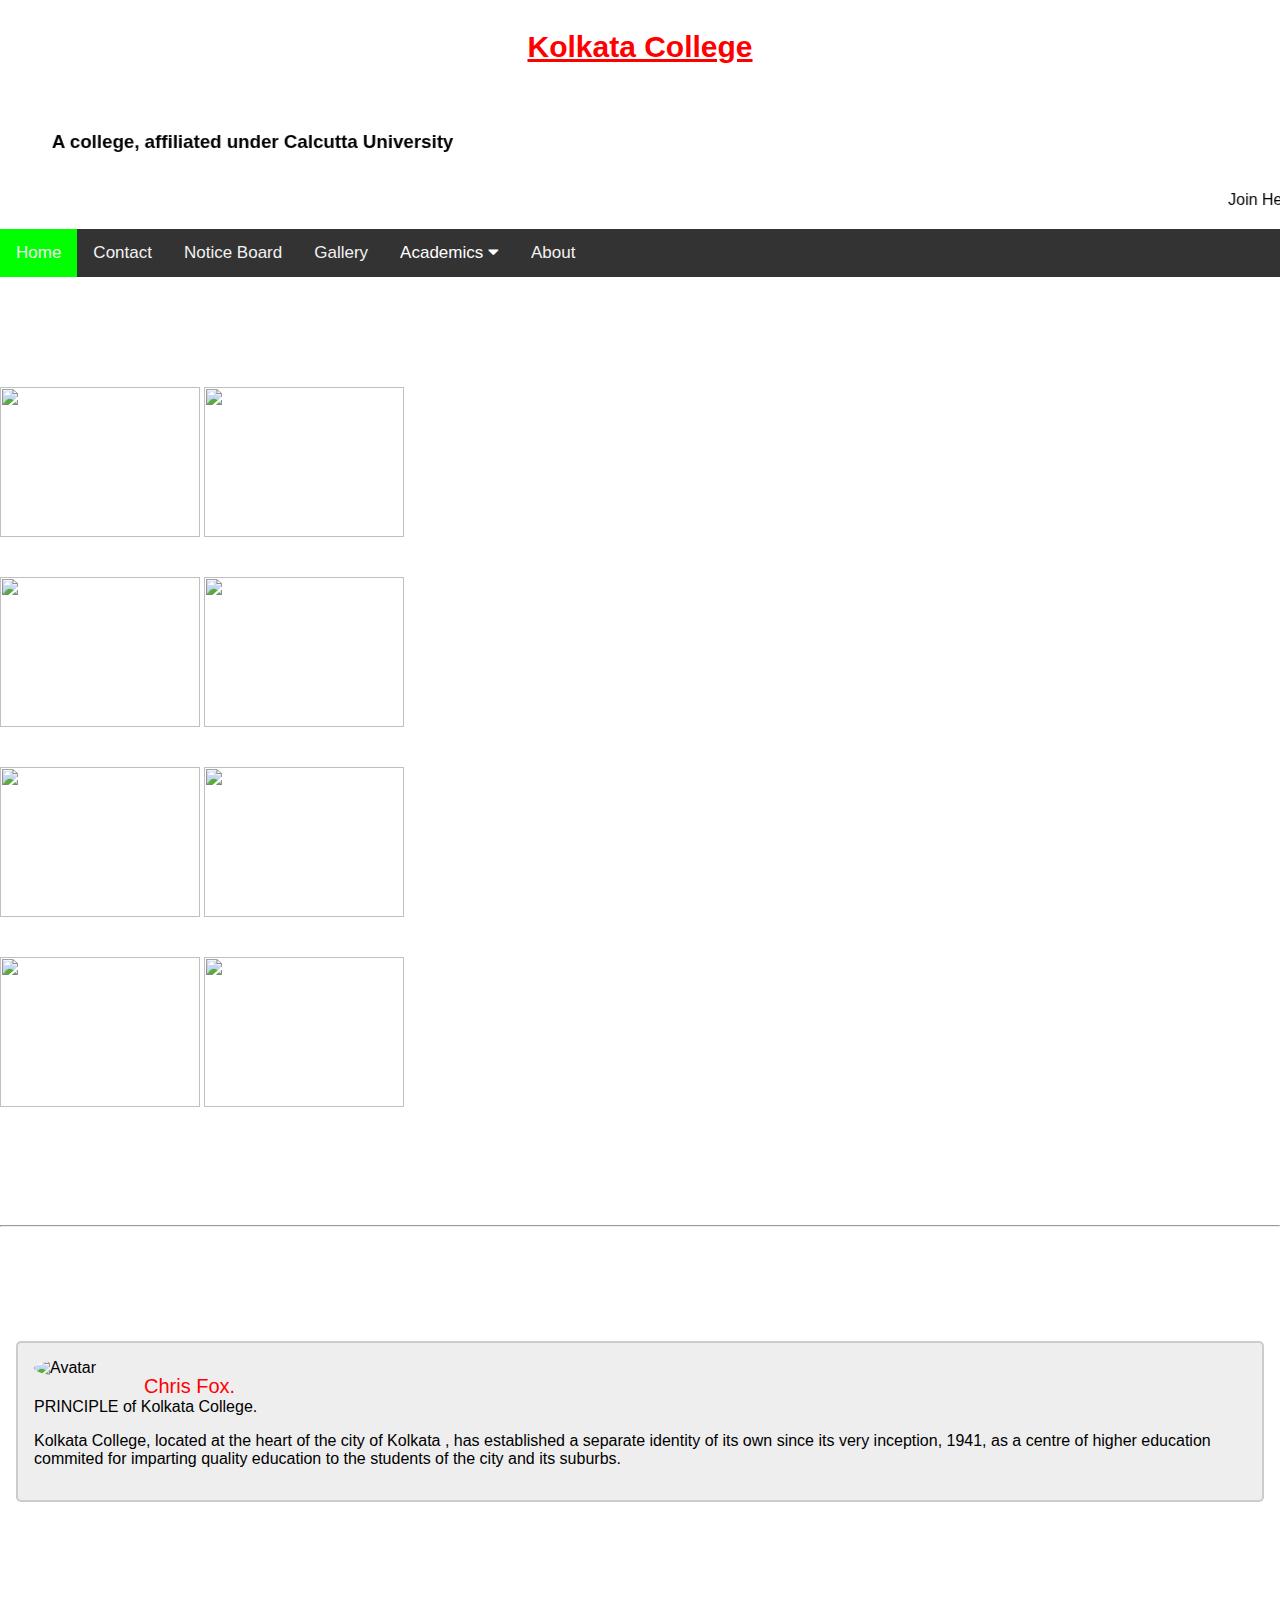
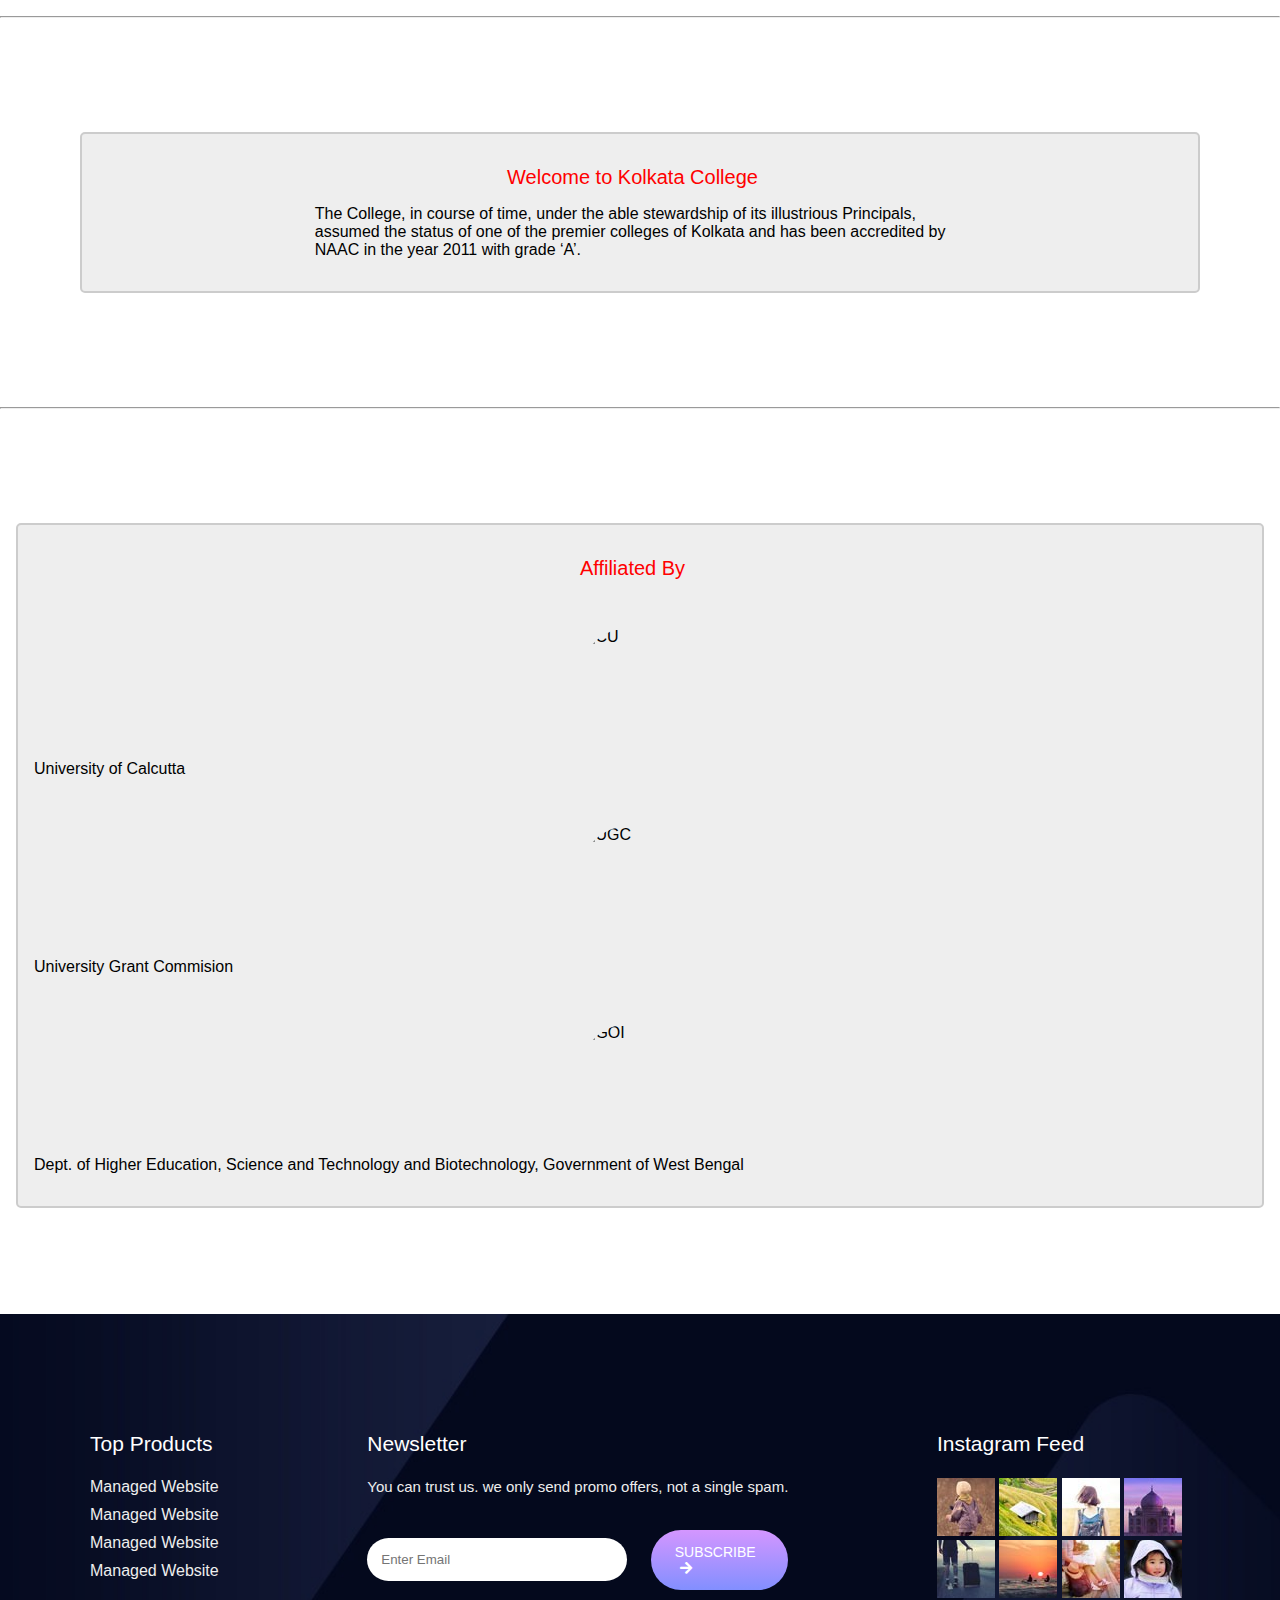
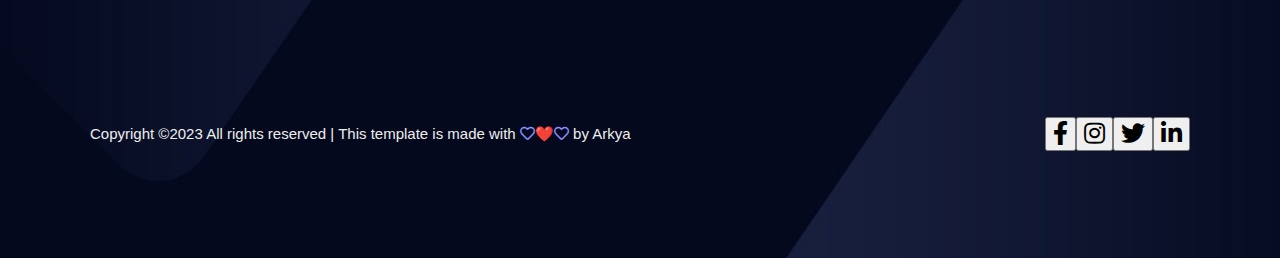
==== commit 07a2ef32: "Update index.html" ====
--- a/index.html
+++ b/index.html
@@ -13,8 +13,7 @@
       height: 150px;
     }
     .gallery {
-      padding-left: 5%;
-      padding-right: 5%;
+      margin: auto;
       width: auto;
     }
     .about {
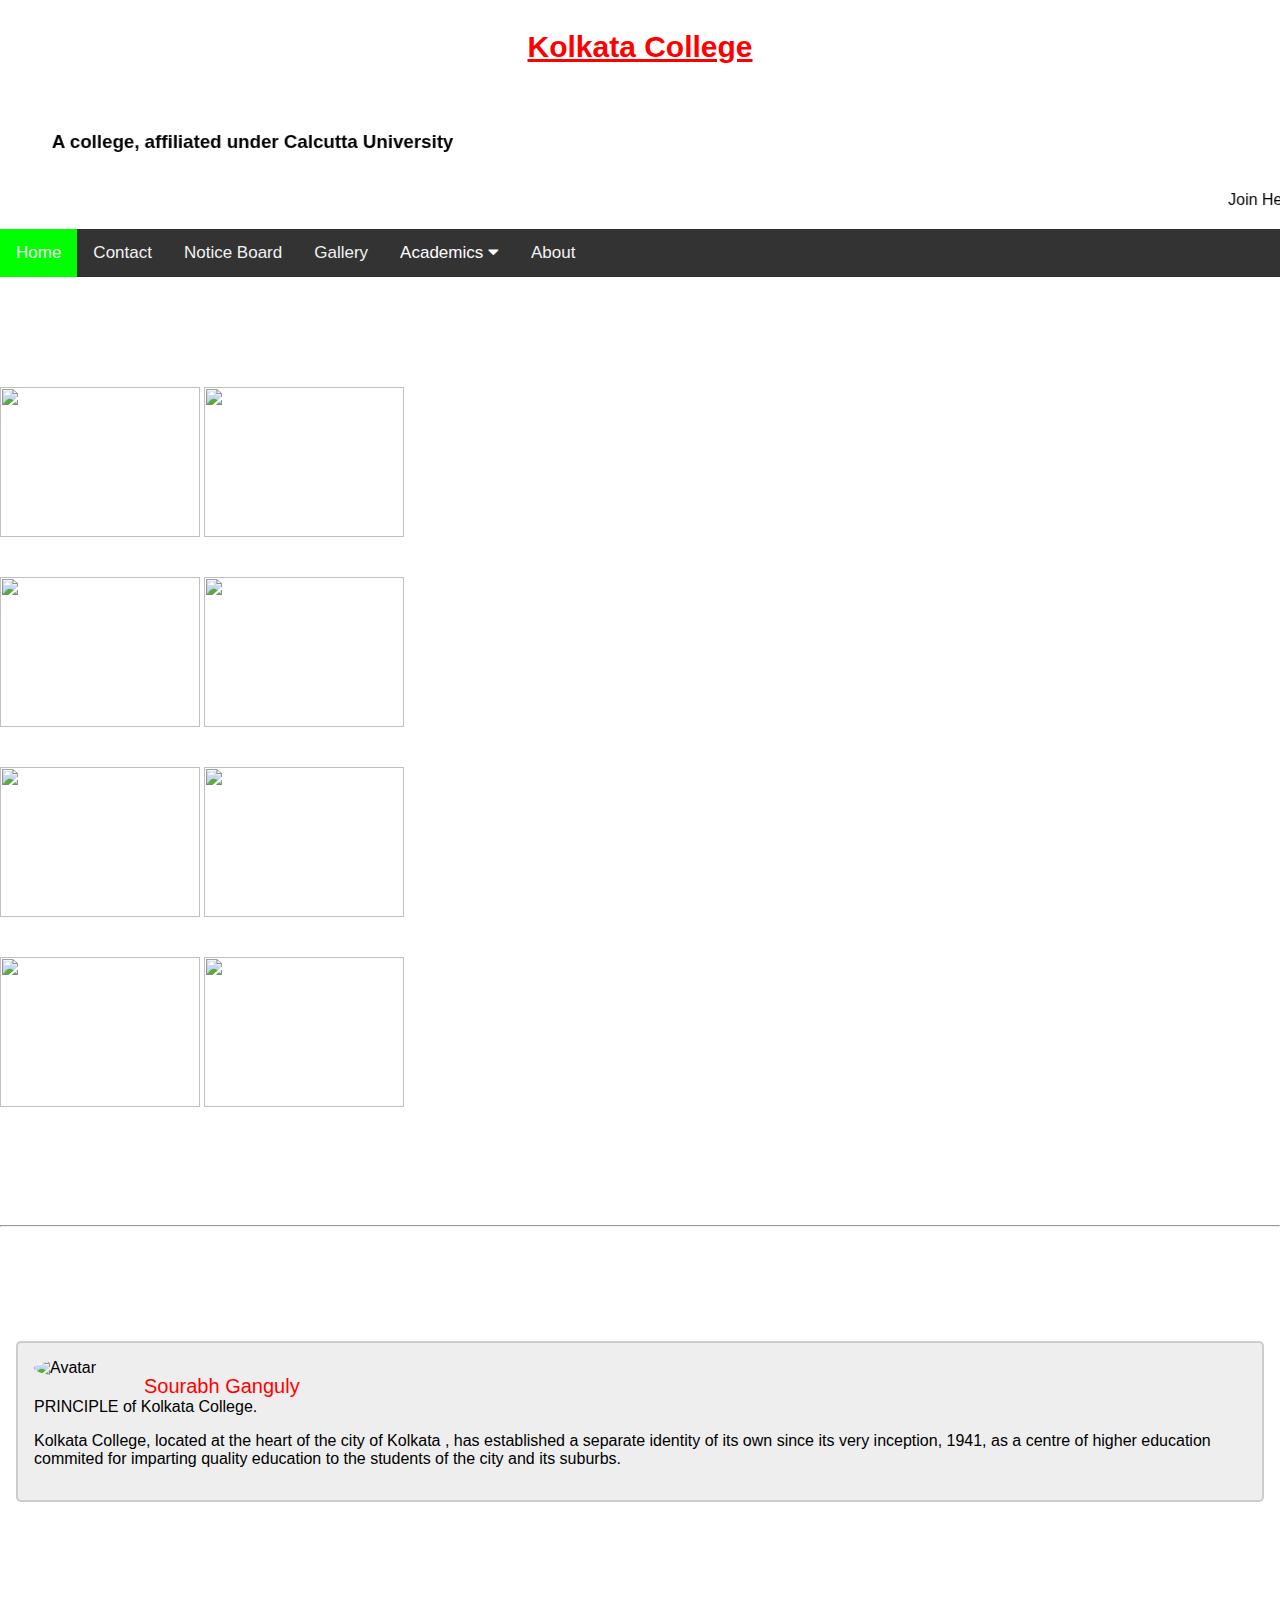
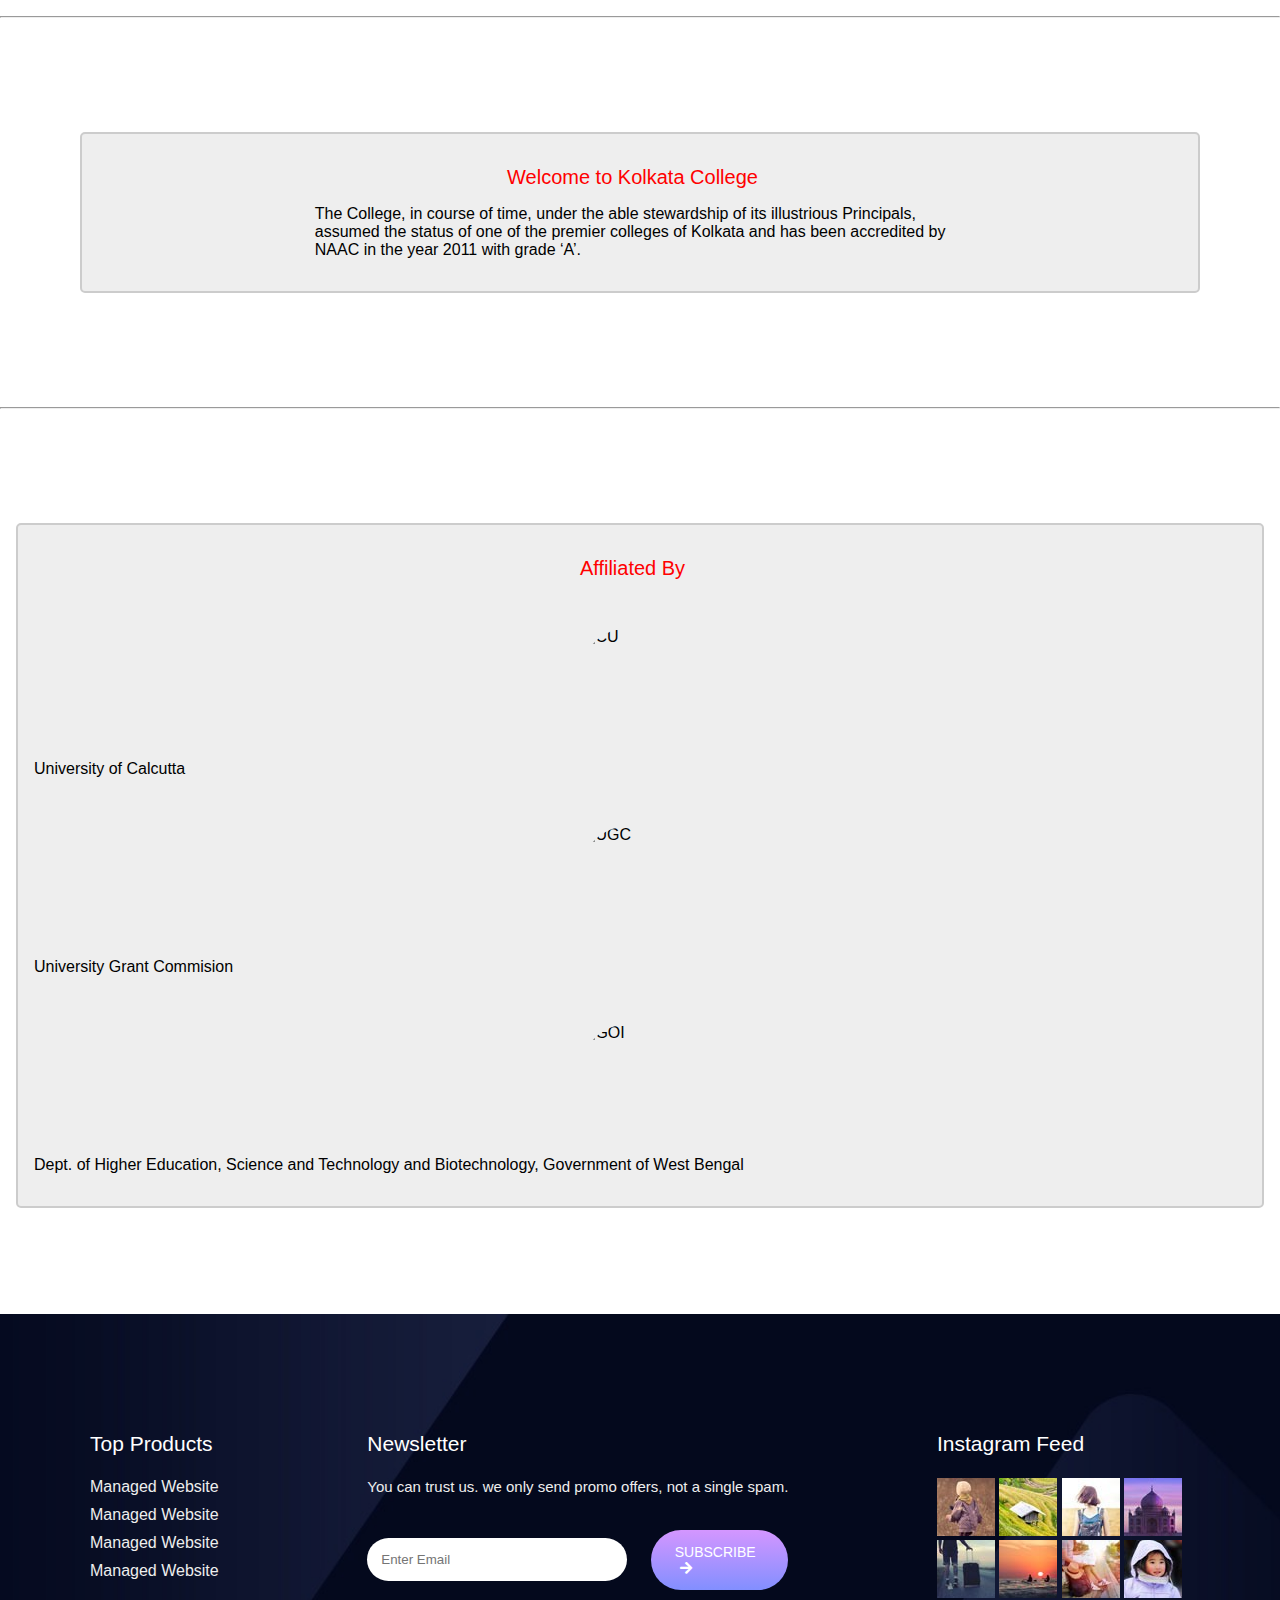
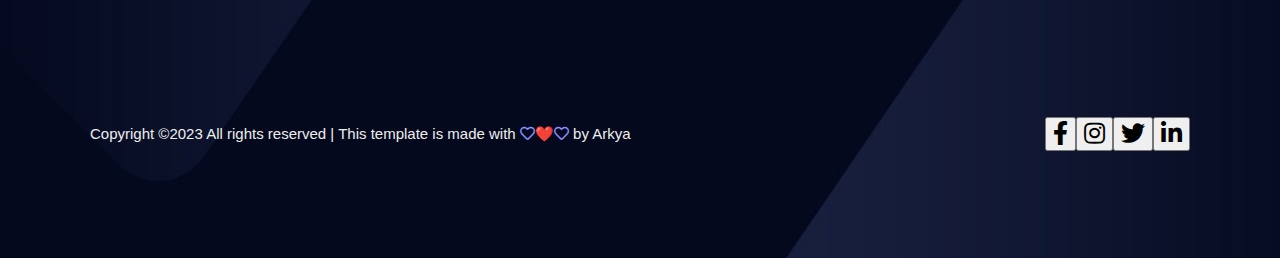
==== commit f8fc48d2: "Update index.html" ====
--- a/index.html
+++ b/index.html
@@ -5,6 +5,7 @@
 <link rel="stylesheet" href="https://cdnjs.cloudflare.com/ajax/libs/font-awesome/5.8.2/css/all.min.css">
 <link href="https://fonts.googleapis.com/css?family=Roboto:300,400,500,700&display=swap" rel="stylesheet">
 <link rel="stylesheet" href="style.css">
+    <title>Kolkata College</title>
 <style>
     .gallery img {
       margin-top: 20px;
@@ -140,7 +141,7 @@
 
 <div class="testimonial">
   <img src="https://www.w3schools.com/howto/img_avatar.png" alt="Avatar" style="width:90px">
-  <p><span>Chris Fox.</span> <br> PRINCIPLE of Kolkata College.</p>
+  <p><span>Sourabh Ganguly</span> <br> PRINCIPLE of Kolkata College.</p>
   <p>Kolkata College, located at the heart of the city of Kolkata , has established a separate identity of its own since its very inception, 1941, as a centre of higher education commited for imparting quality education to the students of the city and its suburbs.</p>
 </div>
 
